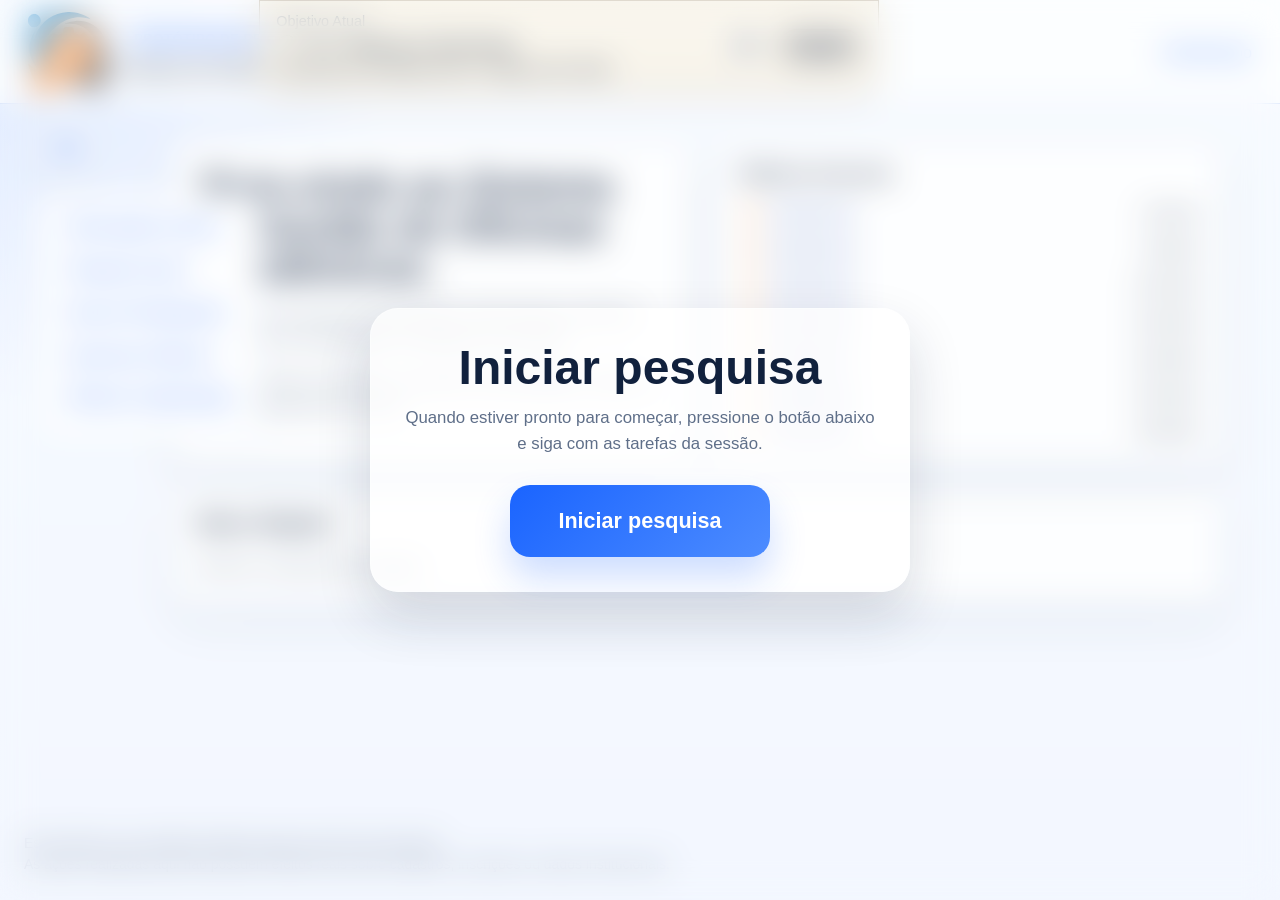
==== v1/index.html @ a7de20d9 "Refine v1 objective guide transitions" ====
<!DOCTYPE html>
<html lang="pt-BR">
<head>
  <meta charset="UTF-8">
  <meta name="viewport" content="width=device-width, initial-scale=1.0">
  <title>SGOA - Interface Boa</title>
  <link rel="stylesheet" href="../src/v1/styles.css">
</head>
<body data-ui="v1">
  <div class="app-shell app-shell-good">
    <header class="app-header">
      <div class="good-brand-block">
        <img
          class="brand-logo"
          src="../assets/images/logo-sgoa.svg"
          alt="Logo do Sistema de Gestão de Oficinas Acadêmicas"
        >

        <div>
          <p class="good-brand-tag">Protótipo de pesquisa</p>
          <strong>Sistema de Gestão de Oficinas Acadêmicas</strong>
        </div>
      </div>

      <div class="header-action-area">
        <button class="header-link nav-trigger" type="button" data-view="identificacao">
          Identificação
        </button>
      </div>

      <section class="objective-guide-panel" id="objective-guide" aria-live="polite" hidden></section>

    </header>

    <div class="app-body">
      <aside class="sidebar">
        <button
          class="sidebar-toggle"
          id="sidebar-toggle"
          type="button"
          aria-expanded="true"
          aria-controls="sidebar-nav"
          aria-label="Recolher menu principal"
        >
          <span class="sidebar-toggle-icon" aria-hidden="true"></span>
        </button>

        <nav class="sidebar-nav" id="sidebar-nav" aria-label="Menu principal">
          <button class="sidebar-link nav-trigger is-active" type="button" data-view="home" aria-current="page">
            Informações Gerais
          </button>
          <button class="sidebar-link nav-trigger" type="button" data-view="pesquisa-geral">
            Pesquisa Geral
          </button>
          <button class="sidebar-link nav-trigger" type="button" data-view="participante">
            Área do Participante
          </button>
          <button class="sidebar-link nav-trigger" type="button" data-view="gerenciar">
            Gerenciar Oficinas
          </button>
          <button class="sidebar-link nav-trigger" type="button" data-view="oficinas">
            Oficinas Cadastradas
          </button>
        </nav>
      </aside>

      <main class="content-area">
        <section class="content-view is-active" id="view-home" aria-labelledby="home-heading">
          <div class="good-home-grid">
            <section class="good-hero-panel">
              <h2 id="home-heading">Bem-vindo ao Sistema de Gestão de Oficinas Acadêmicas.</h2>

              <p class="home-intro-line">
                Este sistema apresenta informações relacionadas às oficinas disponíveis e às atividades vinculadas ao seu perfil.
              </p>

              <p>
                Para visualizar conteúdos ou acessar funcionalidades, utilize as opções disponíveis no menu.
              </p>

            </section>

            <aside class="recent-access good-side-panel" aria-labelledby="recent-access-heading">
              <h3 id="recent-access-heading">Últimos Acessos</h3>

              <ul class="access-list">
                <li>
                  <img src="../assets/icons/user-access.svg" alt="" aria-hidden="true">
                  <a href="#">2022001235</a>
                  <span>há 2min</span>
                </li>
                <li>
                  <img src="../assets/icons/user-access.svg" alt="" aria-hidden="true">
                  <a href="#">2022001235</a>
                  <span>há 8min</span>
                </li>
                <li>
                  <img src="../assets/icons/user-access.svg" alt="" aria-hidden="true">
                  <a href="#">2022001235</a>
                  <span>há 14min</span>
                </li>
                <li>
                  <img src="../assets/icons/user-access.svg" alt="" aria-hidden="true">
                  <a href="#">2021001236</a>
                  <span>há 15min</span>
                </li>
                <li>
                  <img src="../assets/icons/user-access.svg" alt="" aria-hidden="true">
                  <a href="#">2024001237</a>
                  <span>há 16min</span>
                </li>
                <li>
                  <img src="../assets/icons/user-access.svg" alt="" aria-hidden="true">
                  <a href="#">2025001238</a>
                  <span>há 22min</span>
                </li>
                <li>
                  <img src="../assets/icons/user-access.svg" alt="" aria-hidden="true">
                  <a href="#">2022001239</a>
                  <span>há 25min</span>
                </li>
              </ul>
            </aside>
          </div>

          <section class="good-quick-menu-panel good-side-panel" aria-labelledby="quick-menu-heading">
            <div class="quick-menu-header">
              <div>
                <h3 id="quick-menu-heading">Menu Rápido</h3>
              </div>
            </div>

            <ul class="quick-menu-list" id="quick-menu-list"></ul>
          </section>

          <p class="prototype-note">
            Este sistema é um protótipo utilizado apenas para fins de pesquisa.<br>
            As ações realizadas aqui não possuem efeitos reais sobre cadastros, inscrições ou dados institucionais.
          </p>
        </section>

        <section class="content-view participant-view" id="view-participante" aria-labelledby="participante-heading" hidden>
          <div class="good-section-head">
            <h2 id="participante-heading">Informações</h2>
          </div>

          <div class="participant-layout">
            <section class="participant-overview-panel">
              <div class="participant-summary-grid">
                <section class="participant-column participant-info-column">
                  <div class="participant-card">
                    <p>Nome: <span id="participant-name">2022667789</span></p>
                    <p>Identificador: <span id="participant-identifier">1145</span></p>
                    <p>Curso: <span id="participant-course">Eletro-mecânica</span></p>
                    <p>Situação: <span id="participant-status">Ativo</span></p>
                    <p>Primeiro Acesso: <span id="participant-first-access">21/03/2026</span></p>
                    <p class="participant-last-access">Último Acesso: <span id="participant-last-access">21/03/2026 - 23:31</span></p>
                    <p>Oficinas participando: <span id="participant-linked-count">0</span></p>
                    <p>Oficinas concluídas: <span id="participant-completed-count">0</span></p>
                    <p>Última oficina acessada: <span id="participant-last-workshop">Nenhuma oficina consultada nesta área.</span></p>
                    <div class="participant-card-divider" aria-hidden="true"></div>
                    <p>ID da sessão atual: <span id="participant-session-id">SGOA-20260328-483921</span></p>
                    <p>Versão do sistema: <span id="participant-system-version">SGOA 1.7.4</span></p>
                  </div>
                </section>

                <section class="participant-column participant-records-column">
                  <div class="participant-records">
                    <div class="participant-records-header">
                      <span>Nº Ordem</span>
                      <span>Atividade</span>
                    </div>

                    <div class="participant-records-body" id="participant-records-body"></div>
                  </div>
                </section>
              </div>

              <div class="participant-actions">
                <button class="participant-link" type="button">
                  Fazer Modificações
                </button>

                <button class="participant-link" id="participant-exit-button" type="button">
                  Fechar Sist.
                </button>
              </div>
            </section>
          </div>

          <p class="prototype-note">
            Este sistema é um protótipo utilizado apenas para fins de pesquisa.<br>
            As ações realizadas aqui não possuem efeitos reais sobre cadastros, inscrições ou dados institucionais.
          </p>
        </section>

        <section class="content-view search-view" id="view-pesquisa-geral" aria-labelledby="pesquisa-geral-heading" hidden>
          <div class="good-section-head">
            <h2 id="pesquisa-geral-heading">Pesquisa Geral</h2>
          </div>

          <div class="search-layout">
            <section class="search-card search-primary-card" aria-labelledby="search-form-heading">
              <div class="search-card-header">
                <h3 id="search-form-heading">Configuração de Pesquisa</h3>
                <p>
                  Defina os critérios desejados para localizar oficinas de maneira ampla e segmentada.
                </p>
              </div>

              <div class="search-query-row">
                <div class="search-history-block">
                  <button
                    class="search-history-button"
                    id="search-history-button"
                    type="button"
                    aria-haspopup="true"
                    aria-expanded="false"
                    aria-controls="search-history-modal"
                  >
                    Registros
                  </button>
                </div>

                <label class="search-field" for="general-search-input">
                  <span>Busca Textual</span>
                  <input
                    class="search-text-input"
                    id="general-search-input"
                    type="text"
                    placeholder="Digite expressões, combinações ou partes aproximadas do conteúdo"
                  >
                </label>
              </div>

              <div class="search-controls-grid">
                <div class="search-menu-block">
                  <div class="search-menu-dropdown">
                    <button
                      class="search-menu-button"
                      id="search-manage-button"
                      type="button"
                      aria-haspopup="true"
                      aria-expanded="false"
                      aria-controls="search-manage-menu"
                    >
                      <span class="search-menu-button-text">
                        <strong>Gerenciar Busca</strong>
                        <small id="search-manage-current">Selecione um escopo</small>
                      </span>
                      <span class="manage-caret" aria-hidden="true"></span>
                  </button>

                  <div class="search-menu-panel" id="search-manage-menu" hidden>
                    <label class="search-option">
                        <input
                          type="radio"
                          name="search-mode"
                          value="code"
                          data-search-label="Codigo de Indetificação da Ofc."
                        >
                        <span>Codigo de Indetificação da Ofc.</span>
                      </label>

                      <label class="search-option">
                        <input
                          type="radio"
                          name="search-mode"
                          value="broad"
                          data-search-label="Termos de Busca Amplos"
                        >
                        <span>Termos de Busca Amplos</span>
                      </label>

                      <label class="search-option">
                        <input
                          type="radio"
                          name="search-mode"
                          value="hours"
                          data-search-label="Num. da Carga de Horas"
                        >
                        <span>Num. da Carga de Horas</span>
                      </label>
                    </div>
                  </div>

                  <button class="search-submit-button" id="search-submit-button" type="button">
                    Realizar Pesquisa
                  </button>
                </div>

                <fieldset class="search-filter-group">
                  <legend>Filtro</legend>

                  <label class="search-option">
                    <input type="checkbox" name="search-filter" value="open">
                    <span>Situação Ofc. Aberta</span>
                  </label>

                  <label class="search-option">
                    <input type="checkbox" name="search-filter" value="physical">
                    <span>Formato OFc. Fisico</span>
                  </label>
                </fieldset>
              </div>
            </section>

            <aside class="search-card search-side-card" aria-labelledby="search-side-heading">
              <h3 id="search-side-heading">Resumo de Consulta</h3>
              <p>
                A utilização combinada dos controles acima pode alterar significativamente a abrangência dos resultados retornados.
              </p>
              <p>
                Para maior complexidade operacional, recomenda-se alternar o escopo da busca antes de redefinir o filtro selecionado.
              </p>
            </aside>
          </div>

          <p class="prototype-note">
            Este sistema é um protótipo utilizado apenas para fins de pesquisa.<br>
            As ações realizadas aqui não possuem efeitos reais sobre cadastros, inscrições ou dados institucionais.
          </p>
        </section>

        <section class="content-view search-detail-view" id="view-pesquisa-detalhes" aria-labelledby="pesquisa-detalhes-heading" hidden>
          <div class="good-section-head">
            <h2 id="pesquisa-detalhes-heading">Pesquisa Geral</h2>
          </div>

          <div class="search-detail-panel" id="search-detail-panel"></div>

          <p class="prototype-note">
            Este sistema é um protótipo utilizado apenas para fins de pesquisa.<br>
            As ações realizadas aqui não possuem efeitos reais sobre cadastros, inscrições ou dados institucionais.
          </p>
        </section>

        <section class="content-view manage-view" id="view-gerenciar" aria-labelledby="gerenciar-heading" hidden>
          <div class="good-section-head">
            <h2 id="gerenciar-heading">Participações vinculadas ao perfil.</h2>
          </div>

          <div class="manage-copy">
            <p>Algumas informações podem depender de atualizações e disponibilidades do sistema.</p>
            <p>Caso necessário explore diferentes áreas para encontrar as opções desejadas quanto a inscrições e visualizações de demais Oficinas publicadas no sistema.</p>
          </div>

          <section class="manage-panel" aria-label="Oficina vinculada">
            <div class="manage-panel-header">Oficina Vinculada</div>
            <div class="manage-panel-body" id="manage-linked-workshops"></div>
          </section>

          <p class="prototype-note">
            Este sistema é um protótipo utilizado apenas para fins de pesquisa.<br>
            As ações realizadas aqui não possuem efeitos reais sobre cadastros, inscrições ou dados institucionais.
          </p>
        </section>

        <section class="content-view manage-detail-view" id="view-gerenciar-detalhes" aria-labelledby="gerenciar-detail-heading" hidden>
          <div class="good-section-head">
            <h2 id="gerenciar-detail-heading">Participação unitária deslocada.</h2>
          </div>

          <div id="manage-detail-panel"></div>

          <p class="prototype-note">
            Este sistema é um protótipo utilizado apenas para fins de pesquisa.<br>
            As ações realizadas aqui não possuem efeitos reais sobre cadastros, inscrições ou dados institucionais.
          </p>
        </section>

        <section class="content-view offices-view" id="view-oficinas" aria-labelledby="oficinas-heading" hidden>
          <div class="good-section-head">
            <h2 id="oficinas-heading">Listagem das Oficinas</h2>
            <p class="offices-intro-text">
              Relação completa de oficinas cadastradas no sistema, organizada em partes para visualização sucessiva.
            </p>
          </div>

          <div class="offices-table">
            <div class="offices-table-header">
              <span>Cod.</span>
              <span>Título da Oficina</span>
              <span>Período</span>
            </div>

            <div class="offices-table-body" id="offices-table-body"></div>

            <div class="offices-table-footer">
              <div class="offices-pagination" id="offices-pagination"></div>
            </div>
          </div>

          <p class="prototype-note">
            Este sistema é um protótipo utilizado apenas para fins de pesquisa.<br>
            As ações realizadas aqui não possuem efeitos reais sobre cadastros, inscrições ou dados institucionais.
          </p>
        </section>

        <section class="content-view login-screen" id="view-identificacao" aria-labelledby="identificacao-heading" hidden>
          <div class="login-hero">
            <div class="login-title-block">
              <h2 class="login-title" id="identificacao-heading">Gerenciamento de Oficinas</h2>
              <p class="login-subtitle">Informe seu identificador para continuar</p>
            </div>

            <img
              class="login-logo"
              src="../assets/images/logo-sgoa.svg"
              alt="Logo do Sistema de Gestão de Oficinas Acadêmicas"
            >
          </div>

          <div class="login-body">
            <input
              class="login-input"
              id="login-user-input"
              type="text"
              placeholder="Identificador único do usuário"
            >

            <div class="login-actions">
              <button class="login-button" id="login-submit" type="button">
                Menu Inicial
              </button>

              <button class="login-button login-button-secondary" id="login-reset" type="button">
                Início
              </button>
            </div>
          </div>
        </section>
      </main>
    </div>
  </div>

  <div class="research-gate" id="research-gate" aria-labelledby="research-gate-title">
    <div class="research-gate-panel">
      <h2 id="research-gate-title">Iniciar pesquisa</h2>
      <p>
        Quando estiver pronto para começar, pressione o botão abaixo e siga com as tarefas da sessão.
      </p>
      <button class="research-gate-button" id="research-start-button" type="button">
        Iniciar pesquisa
      </button>
    </div>
  </div>

  <div class="research-gate thank-you-gate" id="thank-you-gate" aria-labelledby="thank-you-title" hidden>
    <div class="research-gate-panel thank-you-gate-panel">
      <h2 id="thank-you-title">Obrigado pela sua participação!</h2>
      <p>
        Sua colaboração foi registrada com sucesso.
      </p>
    </div>
  </div>

  <div class="toast-stack" id="toast-stack" aria-live="polite" aria-atomic="false"></div>

  <div class="confirm-modal" id="confirm-modal" hidden>
    <div class="confirm-modal-backdrop" data-confirm-close="true"></div>
    <section class="confirm-modal-dialog" aria-labelledby="confirm-modal-title" aria-modal="true" role="dialog">
      <div class="confirm-modal-header">
        <h2 id="confirm-modal-title">Confirmação</h2>
        <button class="confirm-modal-close" id="confirm-modal-close" type="button" aria-label="Fechar">
          x
        </button>
      </div>

      <div class="confirm-modal-message">
        Você realmente tem certeza de deseja fazer esta operação?
      </div>

      <div class="confirm-modal-actions">
        <button class="confirm-modal-button" id="confirm-modal-submit" type="button">
          Confirmo
        </button>
      </div>
    </section>
  </div>

  <div class="confirm-modal objective-failure-modal" id="objective-failure-modal" hidden>
    <div class="confirm-modal-backdrop" data-objective-failure-close="true"></div>
    <section class="confirm-modal-dialog" aria-labelledby="objective-failure-title" aria-modal="true" role="dialog">
      <div class="confirm-modal-header">
        <h2 id="objective-failure-title">Desistir do objetivo</h2>
        <button class="confirm-modal-close" id="objective-failure-close" type="button" aria-label="Fechar">
          x
        </button>
      </div>

      <div class="confirm-modal-message" id="objective-failure-content"></div>

      <div class="confirm-modal-actions">
        <button class="confirm-modal-button" id="objective-failure-submit" type="button">
          Confirmar desistência
        </button>
      </div>
    </section>
  </div>

  <div class="history-modal" id="search-history-modal" hidden>
    <div class="history-modal-backdrop" data-history-close="true"></div>
    <section class="history-modal-dialog" aria-labelledby="search-history-title" aria-modal="true" role="dialog">
      <div class="history-modal-header">
        <h2 id="search-history-title">Registros de Busca</h2>
        <button class="history-modal-close" id="search-history-close" type="button" aria-label="Fechar">
          x
        </button>
      </div>

      <div class="history-modal-body">
        <div class="search-history-list" id="search-history-list"></div>
      </div>
    </section>
  </div>

  <script src="../src/common/data.js"></script>
  <script src="../src/common/state.js"></script>
  <script src="../src/common/metrics.js"></script>
  <script src="../src/common/exporter.js"></script>
  <script src="../src/common/logic.js"></script>
  <script src="../src/v1/render.js"></script>
  <script src="../src/v1/app.js"></script>
</body>
</html>
---- src/v1/styles.css ----
body[data-ui="v1"] {
  --page-background: #f3f7ff;
  --surface: #ffffff;
  --surface-soft: #eef4ff;
  --line-color: #c8d8f8;
  --accent: #1a64ff;
  --accent-dark: #1238a8;
  --text-color: #11213d;
  --muted-text: #5f6f89;
  --danger: #a43f3f;
  margin: 0;
  min-height: 100vh;
  background:
    radial-gradient(circle at top left, rgba(26, 100, 255, 0.14), transparent 26%),
    linear-gradient(180deg, #f8fbff 0%, var(--page-background) 100%);
  color: var(--text-color);
  font-family: Arial, Helvetica, sans-serif;
}

body[data-ui="v1"] * {
  box-sizing: border-box;
}

body[data-ui="v1"] button,
body[data-ui="v1"] input {
  font: inherit;
}

body[data-ui="v1"] button {
  cursor: pointer;
}

body[data-ui="v1"] .app-shell {
  display: flex;
  flex-direction: column;
  min-height: 100vh;
}

body[data-ui="v1"] .app-shell.login-mode .app-header,
body[data-ui="v1"] .app-shell.login-mode .sidebar {
  display: none;
}

body[data-ui="v1"] .app-shell.login-mode .content-area {
  display: flex;
  align-items: center;
  justify-content: center;
  max-width: none;
  min-height: 100vh;
  padding: 24px;
}

body[data-ui="v1"] .app-header {
  display: grid;
  grid-template-columns: minmax(240px, auto) minmax(320px, 660px) auto;
  align-items: center;
  gap: 18px;
  padding: 0 28px 10px;
  border-bottom: 1px solid var(--line-color);
  background: rgba(255, 255, 255, 0.84);
  backdrop-filter: blur(12px);
}

body[data-ui="v1"] .header-action-area {
  grid-column: 3;
  justify-self: end;
  margin-top: 12px;
}

body[data-ui="v1"] .good-brand-block {
  grid-column: 1;
  display: inline-flex;
  align-items: center;
  gap: 14px;
  margin-top: 12px;
}

body[data-ui="v1"] .brand-logo {
  width: 82px;
  height: auto;
}

body[data-ui="v1"] .good-brand-tag,
body[data-ui="v1"] .good-eyebrow {
  display: inline-flex;
  margin: 0 0 8px;
  padding: 6px 10px;
  border-radius: 999px;
  background: rgba(26, 100, 255, 0.1);
  color: var(--accent);
  font-size: 0.82rem;
  font-weight: 700;
  letter-spacing: 0.04em;
  text-transform: uppercase;
}

body[data-ui="v1"] .good-brand-block strong {
  display: block;
  font-size: 1rem;
  line-height: 1.25;
}

body[data-ui="v1"] .header-title-area h1 {
  margin: 0;
  font-size: clamp(2rem, 3.2vw, 3.2rem);
  font-weight: 600;
  line-height: 1;
}

body[data-ui="v1"] .header-link {
  border: 0;
  padding: 0;
  background: transparent;
  color: var(--accent);
  text-decoration: none;
}

body[data-ui="v1"] .header-link:hover {
  text-decoration: underline;
  text-underline-offset: 0.12em;
}

body[data-ui="v1"] .header-link.is-logged-in {
  color: #534FA3;
}

body[data-ui="v1"] .header-link:focus-visible {
  outline: 1px dashed rgba(26, 100, 255, 0.45);
  outline-offset: 4px;
}

body[data-ui="v1"] .app-body {
  position: relative;
  flex: 1;
  min-height: 0;
}

body[data-ui="v1"] .sidebar {
  position: absolute;
  top: 14px;
  left: clamp(18px, 3vw, 42px);
  z-index: 40;
  display: flex;
  flex-direction: column;
  justify-content: flex-start;
  gap: 16px;
  width: 300px;
  min-width: 0;
  padding: 0;
  overflow: visible;
}

body[data-ui="v1"] .sidebar-toggle {
  display: inline-flex;
  align-items: center;
  align-self: flex-start;
  justify-content: center;
  width: 58px;
  height: 58px;
  padding: 0;
  border: 1px solid #bfd4f3;
  border-radius: 999px;
  background: #f7f9fd;
  box-shadow: 0 8px 18px rgba(34, 76, 135, 0.08);
  color: var(--accent);
  line-height: 1;
}

body[data-ui="v1"] .sidebar-toggle-icon {
  display: block;
  width: 22px;
  height: 3px;
  background: currentColor;
  box-shadow: 0 -7px 0 currentColor, 0 7px 0 currentColor;
}

body[data-ui="v1"] .sidebar-nav {
  position: absolute;
  top: 74px;
  left: 0;
  display: flex;
  flex-direction: column;
  align-items: flex-start;
  gap: 20px;
  padding: 24px 26px 28px;
  border: 1px solid #bfd4f3;
  border-radius: 16px;
  background: #ffffff;
  box-shadow: none;
  overflow: hidden;
  transition: transform 220ms ease, opacity 220ms ease, visibility 220ms ease;
  transform-origin: top left;
}

body[data-ui="v1"] .sidebar.is-collapsed .sidebar-nav {
  opacity: 0;
  visibility: hidden;
  pointer-events: none;
  transform: translateY(-10px) scale(0.98);
}

body[data-ui="v1"] .sidebar-link {
  border: 0;
  width: 100%;
  padding: 0 0 2px;
  background: transparent;
  color: var(--accent);
  font-size: clamp(1.1rem, 1.15vw, 1rem);
  font-style: italic;
  font-weight: 300;
  line-height: 1.18;
  text-align: left;
  text-decoration: none;
  white-space: nowrap;
}

body[data-ui="v1"] .sidebar-link.is-active {
  color: var(--accent);
}

body[data-ui="v1"] .sidebar-link:hover {
  color: var(--accent);
  text-decoration: underline;
  text-underline-offset: 0.12em;
}

body[data-ui="v1"] .sidebar-link:focus-visible {
  color: var(--accent);
  outline: 1px dashed rgba(26, 100, 255, 0.45);
  outline-offset: 4px;
}

body[data-ui="v1"] .content-area {
  width: min(1220px, calc(100% - 64px));
  margin: 0 auto;
  padding: 34px 24px 40px 140px;
}

body[data-ui="v1"] .content-view {
  display: none;
}

body[data-ui="v1"] .content-view[hidden] {
  display: none !important;
}

body[data-ui="v1"] .content-view.is-active {
  display: block;
}

body[data-ui="v1"] .good-home-grid,
body[data-ui="v1"] .participant-summary-grid {
  display: grid;
  grid-template-columns: minmax(0, 0.82fr) minmax(320px, 0.8fr);
  gap: 20px;
  align-items: stretch;
  min-height: 0;
}

body[data-ui="v1"] .participant-layout {
  display: grid;
}

body[data-ui="v1"] .participant-overview-panel {
  display: grid;
  grid-template-rows: minmax(0, 1fr) auto;
  gap: 18px;
  padding: 24px;
  height: 620px;
  max-height: calc(100vh - 240px);
  min-height: 0;
  overflow: hidden;
  border: 1px solid var(--line-color);
  border-radius: 24px;
  background: var(--surface);
  box-shadow: 0 16px 36px rgba(17, 33, 61, 0.08);
}

body[data-ui="v1"] .good-hero-panel,
body[data-ui="v1"] .good-side-panel,
body[data-ui="v1"] .manage-panel,
body[data-ui="v1"] .offices-table,
body[data-ui="v1"] .good-quick-menu-panel {
  border: 1px solid var(--line-color);
  border-radius: 24px;
  background: var(--surface);
  box-shadow: 0 16px 36px rgba(17, 33, 61, 0.08);
}

body[data-ui="v1"] .good-hero-panel {
  padding: 28px;
}

body[data-ui="v1"] .good-hero-panel h2,
body[data-ui="v1"] .good-section-head h2 {
  margin: 0 0 16px;
  font-size: clamp(2rem, 3vw, 3rem);
  line-height: 1.05;
}

body[data-ui="v1"] .good-hero-panel p,
body[data-ui="v1"] .manage-copy p,
body[data-ui="v1"] .prototype-note {
  color: var(--muted-text);
  line-height: 1.55;
}

body[data-ui="v1"] .good-pill-row {
  display: flex;
  flex-wrap: wrap;
  gap: 10px;
  margin-top: 28px;
}

body[data-ui="v1"] .good-pill {
  padding: 10px 14px;
  border-radius: 999px;
  background: var(--surface-soft);
  color: var(--accent-dark);
  font-size: 0.95rem;
  font-weight: 600;
}

body[data-ui="v1"] .recent-access {
  padding: 24px;
}

body[data-ui="v1"] .recent-access h3 {
  margin: 0 0 16px;
  font-size: 1.2rem;
}

body[data-ui="v1"] .access-list {
  display: grid;
  gap: 12px;
  padding: 0;
  margin: 0;
  list-style: none;
}

body[data-ui="v1"] .access-list li {
  display: grid;
  grid-template-columns: 20px minmax(0, 1fr) auto;
  align-items: center;
  gap: 10px;
  font-size: 0.95rem;
}

body[data-ui="v1"] .access-list a {
  color: var(--accent-dark);
  text-decoration: none;
}

body[data-ui="v1"] .good-quick-menu-panel {
  margin-top: 20px;
  padding: 24px;
}

body[data-ui="v1"] .quick-menu-header {
  display: flex;
  justify-content: space-between;
  align-items: flex-start;
  gap: 20px;
  margin-bottom: 18px;
}

body[data-ui="v1"] .quick-menu-header h3 {
  margin: 0;
  font-size: 1.35rem;
}

body[data-ui="v1"] .quick-menu-header p,
body[data-ui="v1"] .quick-menu-empty {
  margin: 0;
  color: var(--muted-text);
  line-height: 1.55;
}

body[data-ui="v1"] .quick-menu-list {
  display: grid;
  gap: 14px;
  padding: 0;
  margin: 0;
  list-style: none;
}

body[data-ui="v1"] .quick-menu-link {
  display: grid;
  gap: 4px;
  width: 100%;
  padding: 18px 20px;
  border: 1px solid var(--line-color);
  border-radius: 18px;
  background: linear-gradient(180deg, #ffffff 0%, #f8fbff 100%);
  text-align: left;
  transition: border-color 180ms ease, transform 180ms ease, box-shadow 180ms ease;
}

body[data-ui="v1"] .quick-menu-link:hover,
body[data-ui="v1"] .quick-menu-link:focus-visible {
  border-color: rgba(26, 100, 255, 0.36);
  box-shadow: 0 12px 24px rgba(17, 33, 61, 0.08);
  transform: translateY(-1px);
  outline: none;
}

body[data-ui="v1"] .quick-menu-title {
  color: var(--accent-dark);
  font-weight: 700;
}

body[data-ui="v1"] .quick-menu-meta {
  color: var(--muted-text);
  font-size: 0.92rem;
}

body[data-ui="v1"] .good-section-head {
  margin-bottom: 18px;
}

body[data-ui="v1"] .participant-card {
  padding: 0;
  border: 0;
  border-radius: 0;
  background: transparent;
  box-shadow: none;
  display: grid;
  align-content: start;
  min-height: 0;
}

body[data-ui="v1"] .participant-card-divider {
  margin: 2px 0 18px;
  border-top: 1px solid rgba(26, 100, 255, 0.12);
}

body[data-ui="v1"] .participant-actions {
  display: flex;
  flex-wrap: wrap;
  gap: 12px;
}

body[data-ui="v1"] .participant-records-column {
  display: flex;
  min-width: 0;
  min-height: 0;
  align-self: stretch;
}

body[data-ui="v1"] .participant-card p {
  margin: 0 0 18px;
  font-size: 1rem;
}

body[data-ui="v1"] .participant-link,
body[data-ui="v1"] .manage-apply,
body[data-ui="v1"] .confirm-modal-button,
body[data-ui="v1"] .login-button {
  border: 0;
  border-radius: 16px;
  background: linear-gradient(135deg, var(--accent) 0%, #4c88ff 100%);
  color: #ffffff;
  font-weight: 700;
}

body[data-ui="v1"] .confirm-modal-button {
  background: #eef3fd;
  color: #5e6c84;
  font-weight: 500;
  box-shadow: none;
}

body[data-ui="v1"] .participant-link {
  padding: 14px 18px;
  background: #e8efff;
  color: var(--accent-dark);
}

body[data-ui="v1"] .participant-records {
  display: flex;
  flex: 1;
  flex-direction: column;
  overflow: hidden;
  height: 100%;
  min-height: 0;
  max-height: none;
  border: 1px solid var(--line-color);
  border-radius: 22px;
  background: #fbfdff;
}

body[data-ui="v1"] .participant-records-header,
body[data-ui="v1"] .participant-record-row {
  display: grid;
  grid-template-columns: 110px minmax(0, 1fr);
  gap: 14px;
  padding: 16px 20px;
  align-items: center;
}

body[data-ui="v1"] .participant-records-header span,
body[data-ui="v1"] .participant-record-row span {
  justify-self: center;
  text-align: center;
}

body[data-ui="v1"] .participant-records-header {
  background: var(--surface-soft);
  font-weight: 700;
}

body[data-ui="v1"] .participant-record-row {
  border-top: 1px solid var(--line-color);
}

body[data-ui="v1"] .participant-record-row:last-child {
  border-bottom: 1px solid #C8D8F8;
}

body[data-ui="v1"] .participant-records-body {
  flex: 1;
  min-height: 0;
  overflow: auto;
}

body[data-ui="v1"] .participant-records-empty {
  padding: 20px;
  margin: 0;
  color: var(--muted-text);
}

body[data-ui="v1"] .manage-copy {
  margin-bottom: 16px;
}

body[data-ui="v1"] .manage-filters {
  display: flex;
  flex-wrap: wrap;
  gap: 14px;
  margin-bottom: 18px;
}

body[data-ui="v1"] .manage-filter {
  display: inline-flex;
  align-items: center;
  gap: 10px;
}

body[data-ui="v1"] .manage-select {
  display: inline-flex;
  align-items: center;
  justify-content: space-between;
  min-width: 150px;
  padding: 12px 14px;
  border: 1px solid var(--line-color);
  border-radius: 14px;
  background: var(--surface);
}

body[data-ui="v1"] .manage-select-small {
  min-width: 120px;
}

body[data-ui="v1"] .manage-caret {
  width: 10px;
  height: 10px;
  border-right: 2px solid currentColor;
  border-bottom: 2px solid currentColor;
  transform: rotate(45deg);
}

body[data-ui="v1"] .manage-apply {
  padding: 12px 18px;
  background: #e8efff;
  color: var(--accent-dark);
}

body[data-ui="v1"] .search-layout {
  display: grid;
  grid-template-columns: minmax(0, 1.2fr) minmax(280px, 0.8fr);
  gap: 20px;
  align-items: start;
}

body[data-ui="v1"] .search-card {
  border: 1px solid var(--line-color);
  border-radius: 24px;
  background: var(--surface);
  box-shadow: 0 16px 36px rgba(17, 33, 61, 0.08);
}

body[data-ui="v1"] .search-primary-card {
  padding: 24px;
  align-self: start;
}

body[data-ui="v1"] .search-side-card {
  display: grid;
  gap: 14px;
  min-height: 0;
  padding: 24px;
  align-self: start;
  max-height: min(600px, calc(100vh - 180px));
  overflow-y: auto;
  overscroll-behavior: contain;
}

body[data-ui="v1"] .search-card-header {
  margin-bottom: 20px;
}

body[data-ui="v1"] .search-card-header h3,
body[data-ui="v1"] .search-side-card h3 {
  margin: 0 0 10px;
  font-size: 1.3rem;
}

body[data-ui="v1"] .search-card-header p,
body[data-ui="v1"] .search-side-card p,
body[data-ui="v1"] .search-menu-title {
  margin: 0;
  color: var(--muted-text);
  line-height: 1.55;
}

body[data-ui="v1"] .search-query-row {
  display: grid;
  grid-template-columns: auto minmax(0, 1fr);
  gap: 12px;
  align-items: end;
  margin-bottom: 18px;
}

body[data-ui="v1"] .search-field {
  display: grid;
  gap: 10px;
  margin-bottom: 0;
  color: var(--accent-dark);
  font-weight: 700;
}

body[data-ui="v1"] .search-text-input {
  width: 100%;
  min-height: 62px;
  padding: 0 18px;
  border: 1px solid var(--line-color);
  border-radius: 16px;
  background: #fbfdff;
  color: var(--text-color);
}

body[data-ui="v1"] .search-history-block {
  position: relative;
  margin-bottom: 0;
}

body[data-ui="v1"] .search-history-button {
  min-height: 62px;
  padding: 0 18px;
  border: 1px solid var(--line-color);
  border-radius: 16px;
  background: #f8fbff;
  color: var(--accent-dark);
  font-weight: 600;
  white-space: nowrap;
}

body[data-ui="v1"] .search-history-list {
  display: grid;
  gap: 10px;
}

body[data-ui="v1"] .search-history-item {
  display: grid;
  gap: 4px;
  width: 100%;
  padding: 12px 14px;
  border: 1px solid rgba(26, 100, 255, 0.14);
  border-radius: 14px;
  background: #ffffff;
  color: var(--text-color);
  text-align: left;
}

body[data-ui="v1"] .search-history-item strong {
  font-size: 0.95rem;
}

body[data-ui="v1"] .search-history-item span,
body[data-ui="v1"] .search-history-item small,
body[data-ui="v1"] .search-history-empty {
  color: var(--muted-text);
}

body[data-ui="v1"] .search-history-item:hover,
body[data-ui="v1"] .search-history-item:focus-visible {
  border-color: rgba(26, 100, 255, 0.3);
  background: #f8fbff;
  outline: none;
}

body[data-ui="v1"] .search-history-empty {
  padding: 10px 4px;
  font-size: 0.92rem;
}

body[data-ui="v1"] .search-controls-grid {
  display: grid;
  grid-template-columns: minmax(0, 1fr) minmax(260px, 320px);
  gap: 16px;
  align-items: center;
}

body[data-ui="v1"] .search-menu-block {
  min-width: 0;
  display: grid;
  gap: 12px;
  align-self: center;
}

body[data-ui="v1"] .search-menu-dropdown {
  position: relative;
}

body[data-ui="v1"] .search-menu-button {
  display: inline-flex;
  align-items: center;
  justify-content: space-between;
  width: 100%;
  min-height: 54px;
  padding: 12px 16px;
  border: 1px solid var(--line-color);
  border-radius: 16px;
  background: linear-gradient(180deg, #ffffff 0%, #f8fbff 100%);
  color: var(--accent-dark);
  font-weight: 700;
  text-align: left;
  transition: border-color 180ms ease, box-shadow 180ms ease, transform 180ms ease;
}

body[data-ui="v1"] .search-menu-button:hover,
body[data-ui="v1"] .search-menu-button:focus-visible,
body[data-ui="v1"] .search-menu-block.is-open .search-menu-button {
  border-color: rgba(26, 100, 255, 0.34);
  box-shadow: 0 12px 26px rgba(17, 33, 61, 0.1);
  outline: none;
}

body[data-ui="v1"] .search-menu-button-text {
  display: grid;
  gap: 0;
}

body[data-ui="v1"] .search-menu-panel {
  position: absolute;
  top: calc(100% + 12px);
  left: 0;
  z-index: 20;
  display: grid;
  gap: 10px;
  width: 100%;
  padding: 16px;
  border: 1px solid var(--line-color);
  border-radius: 18px;
  background: linear-gradient(180deg, #ffffff 0%, #f7faff 100%);
  box-shadow: 0 18px 38px rgba(17, 33, 61, 0.12);
}

body[data-ui="v1"] .search-menu-panel[hidden] {
  display: none;
}

body[data-ui="v1"] .search-filter-group {
  display: grid;
  gap: 10px;
  min-width: 0;
  margin: 0;
  padding: 16px;
  border: 1px solid var(--line-color);
  border-radius: 18px;
}

body[data-ui="v1"] .search-filter-group legend {
  padding: 0 8px;
  color: var(--accent-dark);
  font-size: 0.95rem;
  font-weight: 700;
}

body[data-ui="v1"] .search-option {
  display: grid;
  grid-template-columns: 18px minmax(0, 1fr);
  gap: 10px;
  align-items: start;
  padding: 12px 14px;
  border: 1px solid rgba(26, 100, 255, 0.14);
  border-radius: 14px;
  background: #f9fbff;
  color: var(--text-color);
}

body[data-ui="v1"] .search-option input {
  width: 16px;
  height: 16px;
  margin: 2px 0 0;
}

body[data-ui="v1"] .search-option:has(input:checked) {
  border-color: rgba(26, 100, 255, 0.32);
  background: #eef4ff;
}

body[data-ui="v1"] .search-submit-button {
  min-height: 52px;
  padding: 12px 18px;
  border: 0;
  border-radius: 16px;
  background: #e8efff;
  color: var(--accent-dark);
  font-weight: 700;
  text-align: center;
}

body[data-ui="v1"] .search-submit-button:hover,
body[data-ui="v1"] .search-submit-button:focus-visible {
  background: #dbe7ff;
  outline: none;
}

body[data-ui="v1"] .search-summary-meta {
  display: grid;
  gap: 8px;
  padding: 14px 16px;
  border: 1px solid rgba(26, 100, 255, 0.14);
  border-radius: 16px;
  background: #f8fbff;
  color: var(--text-color);
  font-size: 0.92rem;
}

body[data-ui="v1"] .search-summary-block {
  padding: 14px 16px;
  border: 1px solid rgba(26, 100, 255, 0.12);
  border-radius: 18px;
  background: linear-gradient(180deg, #ffffff 0%, #f8fbff 100%);
}

body[data-ui="v1"] .search-summary-label {
  margin: 0 0 10px;
  color: var(--accent-dark);
  font-size: 0.94rem;
  font-weight: 700;
}

body[data-ui="v1"] .search-term-list {
  display: flex;
  flex-wrap: wrap;
  gap: 10px;
  padding: 0;
  margin: 0;
  list-style: none;
}

body[data-ui="v1"] .search-term-chip {
  padding: 8px 12px;
  border: 1px solid rgba(26, 100, 255, 0.18);
  border-radius: 999px;
  background: #eef4ff;
  color: var(--accent-dark);
  font-size: 0.88rem;
}

body[data-ui="v1"] .search-term-chip-muted {
  background: #f4f7fd;
  color: var(--muted-text);
}

body[data-ui="v1"] .search-results-list {
  display: grid;
  gap: 12px;
}

body[data-ui="v1"] .search-result-card {
  display: grid;
  gap: 6px;
  width: 100%;
  padding: 16px;
  border: 1px solid rgba(26, 100, 255, 0.18);
  border-radius: 18px;
  background: #ffffff;
  text-align: left;
}

body[data-ui="v1"] .search-result-title {
  display: block;
  overflow: hidden;
  text-overflow: ellipsis;
  white-space: nowrap;
}

body[data-ui="v1"] .search-result-card:hover,
body[data-ui="v1"] .search-result-card:focus-visible {
  border-color: rgba(26, 100, 255, 0.34);
  box-shadow: 0 12px 24px rgba(17, 33, 61, 0.08);
  outline: none;
}

body[data-ui="v1"] .search-result-meta,
body[data-ui="v1"] .search-result-empty {
  color: var(--muted-text);
  line-height: 1.45;
}

body[data-ui="v1"] .search-result-meta {
  font-size: 0.9rem;
}

body[data-ui="v1"] .search-result-empty {
  padding: 16px;
  border: 1px dashed rgba(26, 100, 255, 0.2);
  border-radius: 18px;
  background: #f8fbff;
}

body[data-ui="v1"] .search-result-empty-transferred {
  border-style: solid;
  background: linear-gradient(180deg, #fbfdff 0%, #f1f6ff 100%);
}

body[data-ui="v1"] .search-detail-panel {
  display: grid;
}

body[data-ui="v1"] .search-detail-layout {
  display: grid;
  grid-template-columns: minmax(0, 1.08fr) minmax(280px, 0.92fr);
  gap: 20px;
  align-items: stretch;
}

body[data-ui="v1"] .search-detail-main-card,
body[data-ui="v1"] .search-detail-side-card {
  padding: 24px;
}

body[data-ui="v1"] .search-detail-header {
  margin-bottom: 0;
}

body[data-ui="v1"] .search-detail-record {
  display: grid;
  gap: 0;
  border: 1px solid rgba(26, 100, 255, 0.14);
  border-radius: 18px;
  background: linear-gradient(180deg, #fbfdff 0%, #f5f9ff 100%);
  overflow: hidden;
}

body[data-ui="v1"] .search-detail-record p {
  margin: 0;
  padding: 14px 16px;
  border-top: 1px solid rgba(26, 100, 255, 0.1);
  color: var(--text-color);
  line-height: 1.6;
}

body[data-ui="v1"] .search-detail-record p:first-child {
  border-top: 0;
}

body[data-ui="v1"] .search-detail-record span {
  color: var(--muted-text);
  font-weight: 700;
}

body[data-ui="v1"] .search-detail-description-line {
  min-height: 128px;
}

body[data-ui="v1"] .search-detail-side-card {
  display: grid;
  gap: 14px;
}

body[data-ui="v1"] .search-detail-layout > .search-detail-side-card {
  align-self: center;
}

body[data-ui="v1"] .search-detail-summary-meta {
  gap: 10px;
}

body[data-ui="v1"] .search-detail-summary-meta span {
  color: #1A64FF;
}

body[data-ui="v1"] .search-detail-summary-meta strong {
  color: #1238A8;
}

body[data-ui="v1"] .search-detail-action-block {
  display: grid;
  gap: 0;
}

body[data-ui="v1"] .search-detail-action-buttons {
  display: flex;
  flex-wrap: wrap;
  align-items: center;
  gap: 12px;
}

body[data-ui="v1"] .search-detail-navigation-block {
  display: grid;
  gap: 12px;
}

body[data-ui="v1"] .search-detail-link-action,
body[data-ui="v1"] .search-detail-cancel-link {
  cursor: pointer;
}

body[data-ui="v1"] .search-detail-link-action.is-linked {
  color: #534FA3;
}

body[data-ui="v1"] .search-detail-navigation-buttons {
  display: grid;
  grid-template-columns: repeat(2, minmax(0, 1fr));
  gap: 10px;
}

body[data-ui="v1"] .search-detail-nav-button {
  min-height: 48px;
  padding: 12px 14px;
  border: 1px solid rgba(26, 100, 255, 0.16);
  border-radius: 14px;
  background: #f8fbff;
  color: var(--accent-dark);
  display: flex;
  align-items: center;
  justify-content: center;
  font-weight: 600;
  text-align: center;
}

body[data-ui="v1"] .search-detail-nav-button:hover,
body[data-ui="v1"] .search-detail-nav-button:focus-visible {
  border-color: rgba(26, 100, 255, 0.32);
  background: #eef4ff;
  outline: none;
}

body[data-ui="v1"] .manage-panel {
  overflow: hidden;
}

body[data-ui="v1"] .manage-panel-header {
  padding: 16px 20px;
  background: var(--surface-soft);
  font-weight: 700;
}

body[data-ui="v1"] .manage-panel-body {
  height: clamp(320px, calc(100vh - 320px), 581px);
  min-height: clamp(320px, calc(100vh - 320px), 581px);
  max-height: clamp(320px, calc(100vh - 320px), 581px);
  overflow-y: auto;
}

body[data-ui="v1"] .manage-panel-row {
  display: grid;
  grid-template-columns: minmax(0, 1fr);
  min-height: 82px;
  align-items: center;
  border-top: 1px solid var(--line-color);
}

body[data-ui="v1"] .manage-panel-row:last-child {
  border-bottom: 1px solid var(--line-color);
}

body[data-ui="v1"] .manage-panel-link,
body[data-ui="v1"] .manage-panel-empty {
  width: 100%;
  min-height: 64px;
  border: 0;
  background: transparent;
  color: var(--accent-dark);
  text-align: left;
  padding: 16px 20px;
}

body[data-ui="v1"] .manage-panel-link {
  display: grid;
  gap: 4px;
  min-height: 82px;
  box-sizing: border-box;
  cursor: pointer;
}

body[data-ui="v1"] .manage-panel-empty {
  display: flex;
  align-items: center;
  justify-content: center;
  min-height: 100%;
  box-sizing: border-box;
  text-align: center;
}

body[data-ui="v1"] .manage-panel-link:hover,
body[data-ui="v1"] .manage-panel-link:focus-visible {
  background: #f7faff;
  outline: none;
}

body[data-ui="v1"] .manage-panel-link small {
  color: var(--muted-text);
}

body[data-ui="v1"] .manage-detail-layout {
  margin-top: 4px;
}

body[data-ui="v1"] .manage-detail-layout > .search-detail-side-card {
  gap: 8px;
}

body[data-ui="v1"] .manage-detail-layout > .search-detail-side-card h3 {
  margin-bottom: 4px;
}

body[data-ui="v1"] .manage-detail-intro-text {
  margin-bottom: 6px;
}

body[data-ui="v1"] .manage-detail-record {
  min-height: 440px;
}

body[data-ui="v1"] .manage-detail-link-action,
body[data-ui="v1"] .manage-detail-cancel-link {
  cursor: pointer;
}

body[data-ui="v1"] .manage-detail-link-action.is-linked {
  color: #534FA3;
}

body[data-ui="v1"] .offices-table {
  overflow: hidden;
}

body[data-ui="v1"] .offices-table-header,
body[data-ui="v1"] .offices-row {
  display: grid;
  grid-template-columns: 120px minmax(0, 1fr) 180px;
  gap: 16px;
  align-items: center;
}

body[data-ui="v1"] .offices-table-header {
  padding: 18px 20px;
  background: var(--surface-soft);
  font-weight: 700;
}

body[data-ui="v1"] .offices-intro-text {
  margin: 0;
  color: var(--muted-text);
  line-height: 1.55;
}

body[data-ui="v1"] .offices-row {
  width: 100%;
  border: 0;
  border-top: 1px solid var(--line-color);
  background: transparent;
  min-height: 68px;
  padding: 12px 20px;
  text-align: left;
}

body[data-ui="v1"] .offices-table-body {
  min-height: 544px;
}

body[data-ui="v1"] .offices-table-footer {
  display: flex;
  align-items: center;
  justify-content: center;
  gap: 16px;
  padding: 16px 20px 18px;
  border-top: 1px solid var(--line-color);
  background: linear-gradient(180deg, #ffffff 0%, #f8fbff 100%);
}

body[data-ui="v1"] .offices-pagination {
  display: flex;
  gap: 10px;
  flex-wrap: wrap;
  justify-content: center;
}

body[data-ui="v1"] .offices-page-number {
  min-width: 44px;
  min-height: 44px;
  padding: 10px 14px;
  border: 1px solid rgba(26, 100, 255, 0.18);
  border-radius: 14px;
  background: #f8fbff;
  color: var(--accent-dark);
  font-weight: 600;
}

body[data-ui="v1"] .offices-page-number.is-active {
  background: #e8efff;
  border-color: rgba(26, 100, 255, 0.3);
}

body[data-ui="v1"] .offices-page-number:hover,
body[data-ui="v1"] .offices-page-number:focus-visible {
  border-color: rgba(26, 100, 255, 0.32);
  background: #eef4ff;
  outline: none;
}

body[data-ui="v1"] .login-screen {
  display: flex;
  flex-direction: column;
  align-items: center;
  justify-content: center;
  width: min(920px, 100%);
  max-width: 920px;
  margin: 0 auto;
}

body[data-ui="v1"] .content-view.login-screen.is-active {
  display: flex;
}

body[data-ui="v1"] .login-hero {
  display: flex;
  flex-direction: column;
  align-items: center;
  justify-content: center;
  gap: 24px;
  width: 100%;
  padding: 28px;
  border: 1px solid var(--line-color);
  border-radius: 24px;
  background: var(--surface);
  box-shadow: 0 16px 36px rgba(17, 33, 61, 0.08);
  text-align: center;
}

body[data-ui="v1"] .login-title-block {
  display: grid;
  gap: 8px;
  justify-items: center;
}

body[data-ui="v1"] .login-title {
  margin: 0;
  font-size: clamp(2rem, 3vw, 3rem);
}

body[data-ui="v1"] .login-subtitle {
  margin: 0;
  color: var(--muted-text);
  text-align: center;
}

body[data-ui="v1"] .login-logo {
  width: 160px;
}

body[data-ui="v1"] .login-body {
  display: grid;
  gap: 18px;
  width: 50%;
  padding: 24px 0 0;
}

body[data-ui="v1"] .login-input {
  width: 100%;
  min-height: 64px;
  padding: 0 18px;
  border: 1px solid var(--line-color);
  border-radius: 16px;
  background: var(--surface);
  font-size: 1rem;
}

body[data-ui="v1"] .login-actions {
  display: flex;
  justify-content: space-between;
  align-items: center;
  gap: 24px;
  width: 100%;
}

body[data-ui="v1"] .login-button {
  min-width: 180px;
  min-height: 52px;
  background: #e8efff;
  color: var(--accent-dark);
}

body[data-ui="v1"] .login-button-secondary {
  background: #e8efff;
  color: var(--accent-dark);
}

body[data-ui="v1"] .prototype-note {
  position: fixed;
  left: 24px;
  bottom: 24px;
  z-index: 30;
  max-width: 1200px;
  margin: 0;
  font-size: 14px;
}

body[data-ui="v1"] .toast-stack {
  position: fixed;
  top: 14px;
  left: 14px;
  z-index: 200;
  display: flex;
  flex-direction: column;
  gap: 8px;
  pointer-events: none;
}

body[data-ui="v1"] .toast {
  max-width: 292px;
  padding: 10px 12px;
  border: 1px solid var(--line-color);
  border-radius: 16px;
  background: #dfe8f8;
  box-shadow: 0 16px 36px rgba(17, 33, 61, 0.12);
  color: #4b9dff;
  font-size: 0.82rem;
  line-height: 1.25;
  animation: toast-enter 180ms ease-out;
}

body[data-ui="v1"] .toast-title {
  margin: 0 0 2px;
  font-size: 0.90rem;
  font-weight: 400;
}

body[data-ui="v1"] .toast p {
  margin: 0;
}

body[data-ui="v1"] .research-gate {
  position: fixed;
  inset: 0;
  z-index: 320;
  display: flex;
  align-items: center;
  justify-content: center;
  padding: 24px;
  background: rgba(243, 247, 255, 0.18);
  backdrop-filter: blur(16px);
}

body[data-ui="v1"] .research-gate[hidden] {
  display: none;
}

body[data-ui="v1"] .thank-you-gate-panel {
  width: min(580px, 100%);
}

body[data-ui="v1"] .research-gate-panel {
  width: min(540px, 100%);
  padding: 34px 30px;
  border: 1px solid rgba(255, 255, 255, 0.45);
  border-radius: 28px;
  background: rgba(255, 255, 255, 0.68);
  box-shadow: 0 24px 54px rgba(17, 33, 61, 0.16);
  text-align: center;
}

body[data-ui="v1"] .research-gate-tag {
  display: inline-flex;
  margin: 0 0 14px;
  padding: 8px 12px;
  border-radius: 999px;
  background: rgba(26, 100, 255, 0.12);
  color: var(--accent);
  font-size: 0.85rem;
  font-weight: 700;
  letter-spacing: 0.04em;
  text-transform: uppercase;
}

body[data-ui="v1"] .research-gate-panel h2 {
  margin: 0 0 12px;
  font-size: clamp(2rem, 4vw, 3rem);
  line-height: 1.05;
}

body[data-ui="v1"] .research-gate-panel p {
  margin: 0;
  color: var(--muted-text);
  font-size: 1.05rem;
  line-height: 1.55;
}

body[data-ui="v1"] .research-gate-button {
  min-width: 260px;
  min-height: 72px;
  margin-top: 28px;
  border: 0;
  border-radius: 20px;
  background: linear-gradient(135deg, var(--accent) 0%, #4d8cff 100%);
  color: #ffffff;
  font-size: 1.35rem;
  font-weight: 700;
  box-shadow: 0 20px 36px rgba(26, 100, 255, 0.22);
}

body[data-ui="v1"] .confirm-modal,
body[data-ui="v1"] .history-modal {
  position: fixed;
  inset: 0;
  z-index: 160;
}

body[data-ui="v1"] .confirm-modal-backdrop,
body[data-ui="v1"] .history-modal-backdrop {
  position: absolute;
  inset: 0;
  background: rgba(17, 33, 61, 0.42);
}

body[data-ui="v1"] .confirm-modal-dialog,
body[data-ui="v1"] .history-modal-dialog {
  position: relative;
  width: min(720px, calc(100% - 32px));
  margin: 8vh auto 0;
  border: 1px solid var(--line-color);
  border-radius: 24px;
  background: var(--surface);
  box-shadow: 0 24px 56px rgba(17, 33, 61, 0.18);
  overflow: hidden;
}

body[data-ui="v1"] .confirm-modal-dialog {
  width: min(420px, calc(100% - 32px));
}

body[data-ui="v1"] .history-modal-dialog {
  width: min(560px, calc(100% - 32px));
}

body[data-ui="v1"] .confirm-modal-header,
body[data-ui="v1"] .history-modal-header {
  display: flex;
  align-items: center;
  justify-content: space-between;
  gap: 12px;
  padding: 20px 24px;
  border-bottom: 1px solid var(--line-color);
}

body[data-ui="v1"] .confirm-modal-header h2,
body[data-ui="v1"] .history-modal-header h2 {
  margin: 0;
  font-size: 1.5rem;
}

body[data-ui="v1"] .confirm-modal-close,
body[data-ui="v1"] .history-modal-close {
  width: 38px;
  height: 38px;
  border: 1px solid var(--line-color);
  border-radius: 999px;
  background: transparent;
}

body[data-ui="v1"] .confirm-modal-message,
body[data-ui="v1"] .confirm-modal-actions,
body[data-ui="v1"] .history-modal-body {
  padding: 24px;
}

body[data-ui="v1"] .history-modal-body {
  max-height: min(480px, calc(100vh - 180px));
  overflow-y: auto;
}

body[data-ui="v1"] .confirm-modal-message {
  color: var(--muted-text);
  line-height: 1.55;
}

body[data-ui="v1"] .confirm-modal-actions {
  padding-top: 0;
}

body[data-ui="v1"] .confirm-modal-button {
  min-width: 140px;
  min-height: 48px;
}

body[data-ui="v1"] .confirm-modal[hidden],
body[data-ui="v1"] .history-modal[hidden] {
  display: none;
}

@keyframes toast-enter {
  from {
    opacity: 0;
    transform: translate(-10px, -10px);
  }

  to {
    opacity: 1;
    transform: translate(0, 0);
  }
}

@media (max-width: 1080px) {
  body[data-ui="v1"] .content-area {
    width: calc(100% - 32px);
    padding-left: 104px;
  }

  body[data-ui="v1"] .good-home-grid,
  body[data-ui="v1"] .participant-summary-grid,
  body[data-ui="v1"] .search-layout,
  body[data-ui="v1"] .search-detail-layout {
    grid-template-columns: 1fr;
  }

  body[data-ui="v1"] .participant-overview-panel {
    height: auto;
    max-height: none;
  }

  body[data-ui="v1"] .participant-records {
    height: auto;
    max-height: 420px;
  }
}

@media (max-width: 860px) {
  body[data-ui="v1"] .app-header {
    grid-template-columns: 1fr;
    justify-items: start;
    padding: 18px 16px;
  }

  body[data-ui="v1"] .sidebar {
    top: 10px;
    left: 14px;
    width: calc(100% - 28px);
  }

  body[data-ui="v1"] .sidebar-nav {
    gap: 26px;
    width: min(292px, calc(100vw - 28px));
    padding: 20px 18px 24px;
  }

  body[data-ui="v1"] .sidebar-link {
    font-size: 0.9rem;
  }

  body[data-ui="v1"] .content-area {
    width: calc(100% - 24px);
    padding: 96px 0 28px;
  }

  body[data-ui="v1"] .offices-table-header,
  body[data-ui="v1"] .offices-row {
    grid-template-columns: 80px minmax(0, 1fr);
  }

  body[data-ui="v1"] .offices-table-header span:last-child,
  body[data-ui="v1"] .offices-row span:last-child {
    display: none;
  }

  body[data-ui="v1"] .login-hero {
    align-items: center;
  }

  body[data-ui="v1"] .quick-menu-header,
  body[data-ui="v1"] .manage-panel-row {
    grid-template-columns: 1fr;
  }

  body[data-ui="v1"] .search-controls-grid {
    grid-template-columns: 1fr;
  }

  body[data-ui="v1"] .search-detail-navigation-buttons {
    grid-template-columns: 1fr;
  }

  body[data-ui="v1"] .quick-menu-header {
    display: grid;
  }
  body[data-ui="v1"] .login-actions {
    flex-direction: column;
  }

  body[data-ui="v1"] .login-button {
    width: 100%;
  }
}

body[data-ui="v1"] .objective-guide-panel {
  position: fixed;
  top: 0px;
  z-index: 70;
  grid-column: 2;
  justify-self: center;
  width: min(620px, calc(100vw - 380px));
  max-width: calc(100vw - 380px);
  transform: translateX(-50%);
  display: grid;
  gap: 8px;
  padding: 12px 16px 10px;
  border: 1px solid rgba(112, 95, 73, 0.42);
  border-radius: 0 0 22px 22px;
  background: linear-gradient(180deg, rgba(251, 246, 234, 0.94), rgba(248, 241, 227, 0.92));
  box-shadow: 0 8px 18px rgba(88, 68, 40, 0.09);
  backdrop-filter: blur(8px);
}

body[data-ui="v1"] .objective-guide-panel.is-objective-transitioning {
  overflow: hidden;
}

body[data-ui="v1"] .objective-guide-shell {
  display: grid;
  grid-template-columns: minmax(0, 1fr) auto;
  align-items: center;
  gap: 16px;
}

body[data-ui="v1"] .objective-guide-shell-completion,
body[data-ui="v1"] .objective-guide-shell-failure {
  animation: objective-guide-shell-resolve 3600ms ease forwards;
}

body[data-ui="v1"] .objective-guide-shell-completion {
  --objective-transition-color: #2f6a38;
  --objective-transition-text: rgba(43, 63, 36, 0.9);
  --objective-transition-fill: rgba(77, 139, 87, 0.14);
  --objective-transition-ring: rgba(77, 139, 87, 0.08);
  --objective-transition-fill-strong: rgba(77, 139, 87, 0.18);
}

body[data-ui="v1"] .objective-guide-shell-failure {
  --objective-transition-color: #8b4b3d;
  --objective-transition-text: rgba(91, 44, 39, 0.92);
  --objective-transition-fill: rgba(161, 91, 78, 0.14);
  --objective-transition-ring: rgba(161, 91, 78, 0.08);
  --objective-transition-fill-strong: rgba(161, 91, 78, 0.18);
}

body[data-ui="v1"] .objective-guide-copy-block {
  min-width: 0;
}

body[data-ui="v1"] .objective-guide-kicker {
  margin: 0 0 5px;
  font-size: 0.9rem;
  color: var(--muted-text);
}

body[data-ui="v1"] .objective-guide-kicker-transition {
  color: var(--objective-transition-color);
}

body[data-ui="v1"] .objective-guide-headline-row {
  display: flex;
  align-items: center;
  gap: 10px;
  min-width: 0;
}

body[data-ui="v1"] .objective-guide-title {
  margin: 0;
  font-size: 1.2rem;
  line-height: 1.3;
  color: var(--headline);
}

body[data-ui="v1"] .objective-guide-title-transition,
body[data-ui="v1"] .objective-guide-copy-transition {
  color: var(--objective-transition-text);
}

body[data-ui="v1"] .objective-guide-status-bullet {
  display: inline-flex;
  align-items: center;
  justify-content: center;
  width: 22px;
  height: 22px;
  flex: 0 0 auto;
  border-radius: 999px;
  border: 1.5px solid rgba(31, 31, 31, 0.72);
  color: #111111;
  font-size: 0.82rem;
  line-height: 1;
}

body[data-ui="v1"] .objective-guide-status-bullet-complete {
  border-color: #2f6a38;
  color: #2f6a38;
}

body[data-ui="v1"] .objective-guide-status-bullet-animated {
  border-color: rgba(31, 31, 31, 0.72);
  color: transparent;
  background: transparent;
  box-shadow: 0 0 0 0 rgba(77, 139, 87, 0);
  animation: objective-guide-bullet-resolve 3600ms ease forwards;
}

body[data-ui="v1"] .objective-guide-status-bullet-failed {
  border-color: #8b4b3d;
  color: #8b4b3d;
  font-weight: 800;
}

body[data-ui="v1"] .objective-guide-status-bullet-pending {
  border-color: rgba(17, 17, 17, 0.78);
}

body[data-ui="v1"] .objective-guide-status-symbol-transition {
  display: inline-flex;
  align-items: center;
  justify-content: center;
  opacity: 0;
  transform: scale(0.35) rotate(-14deg);
  color: var(--objective-transition-color);
  animation: objective-guide-check-reveal 3600ms ease forwards;
}

body[data-ui="v1"] .objective-guide-side {
  display: flex;
  align-items: center;
  gap: 10px;
}

body[data-ui="v1"] .objective-guide-progress-pill {
  display: inline-flex;
  align-items: center;
  justify-content: center;
  min-width: 46px;
  min-height: 32px;
  padding: 5px 10px;
  border-radius: 999px;
  border: 1px solid rgba(122, 84, 60, 0.22);
  background: rgba(255, 255, 255, 0.64);
  color: var(--headline);
  font-weight: 700;
}

body[data-ui="v1"] .objective-guide-copy {
  margin: 0;
  color: var(--text-color);
  line-height: 1.35;
  font-size: 1rem;
}

body[data-ui="v1"] .objective-guide-strike-text {
  text-decoration-line: line-through;
  text-decoration-color: transparent;
  text-decoration-thickness: 2px;
  text-decoration-skip-ink: none;
}

body[data-ui="v1"] .objective-guide-strike-text-transition {
  animation: objective-guide-strike-reveal 3600ms ease forwards;
}

body[data-ui="v1"] .objective-failure-list {
  margin: 0;
  padding-left: 18px;
}

body[data-ui="v1"] .objective-guide-feedback {
  display: flex;
  align-items: center;
  gap: 8px;
  padding: 10px 12px;
  border-left: 4px solid rgba(112, 95, 73, 0.48);
  background: rgba(255, 255, 255, 0.66);
  color: var(--text-color);
  font-size: 0.84rem;
}

body[data-ui="v1"] .objective-guide-feedback-concluido {
  border-left-color: #4d8b57;
}

body[data-ui="v1"] .objective-guide-feedback-falhou {
  border-left-color: #a15b4e;
}

body[data-ui="v1"] .objective-guide-feedback-icon {
  display: inline-flex;
  align-items: center;
  justify-content: center;
  width: 20px;
  height: 20px;
  flex: 0 0 auto;
  border-radius: 999px;
  border: 1px solid currentColor;
  font-size: 0.76rem;
  font-weight: 800;
}

body[data-ui="v1"] .objective-guide-abandon-button {
  min-height: 36px;
  padding: 7px 14px;
  border: 1px solid rgba(122, 84, 60, 0.35);
  border-radius: 999px;
  background: rgba(188, 188, 188, 0.78);
  color: var(--headline);
  font: inherit;
  cursor: pointer;
}

body[data-ui="v1"] .objective-guide-abandon-button:hover,
body[data-ui="v1"] .objective-guide-abandon-button:focus-visible {
  background: rgba(176, 176, 176, 0.94);
}

body[data-ui="v1"] .objective-failure-message {
  display: grid;
  gap: 12px;
}

body[data-ui="v1"] .objective-failure-copy,
body[data-ui="v1"] .objective-failure-list-block p {
  margin: 0;
}

body[data-ui="v1"] .objective-failure-list-block {
  display: grid;
  gap: 10px;
}

body[data-ui="v1"] .objective-failure-modal[hidden] {
  display: none;
}

@keyframes objective-guide-bullet-resolve {
  0%,
  18% {
    border-color: rgba(31, 31, 31, 0.72);
    background: transparent;
    box-shadow: 0 0 0 0 rgba(77, 139, 87, 0);
  }

  36%,
  78% {
    border-color: var(--objective-transition-color);
    background: var(--objective-transition-fill);
    box-shadow: 0 0 0 10px var(--objective-transition-ring);
  }

  100% {
    border-color: var(--objective-transition-color);
    background: var(--objective-transition-fill-strong);
    box-shadow: 0 0 0 0 rgba(77, 139, 87, 0);
  }
}

@keyframes objective-guide-check-reveal {
  0%,
  24% {
    opacity: 0;
    transform: scale(0.35) rotate(-14deg);
  }

  42%,
  100% {
    opacity: 1;
    transform: scale(1) rotate(0deg);
  }
}

@keyframes objective-guide-strike-reveal {
  0%,
  28% {
    text-decoration-color: transparent;
  }

  56%,
  100% {
    text-decoration-color: var(--objective-transition-color);
  }
}

@keyframes objective-guide-shell-resolve {
  0%,
  74% {
    opacity: 1;
    transform: translateY(0);
    filter: blur(0);
  }

  100% {
    opacity: 0;
    transform: translateY(-16px);
    filter: blur(4px);
  }
}

@media (max-width: 860px) {
  body[data-ui="v1"] .app-header {
    grid-template-columns: 1fr;
    justify-items: start;
  }

  body[data-ui="v1"] .objective-guide-panel {
    position: static;
    top: auto;
    left: auto;
    transform: none;
    grid-column: auto;
    width: 100%;
    max-width: none;
    border-radius: 18px;
    justify-self: stretch;
    backdrop-filter: none;
  }

  body[data-ui="v1"] .objective-guide-shell {
    grid-template-columns: 1fr;
  }

  body[data-ui="v1"] .objective-guide-side {
    width: 100%;
    justify-content: space-between;
  }

  body[data-ui="v1"] .objective-guide-head {
    grid-template-columns: 1fr;
    display: grid;
  }

  body[data-ui="v1"] .objective-guide-abandon-button {
    min-width: 132px;
  }
}
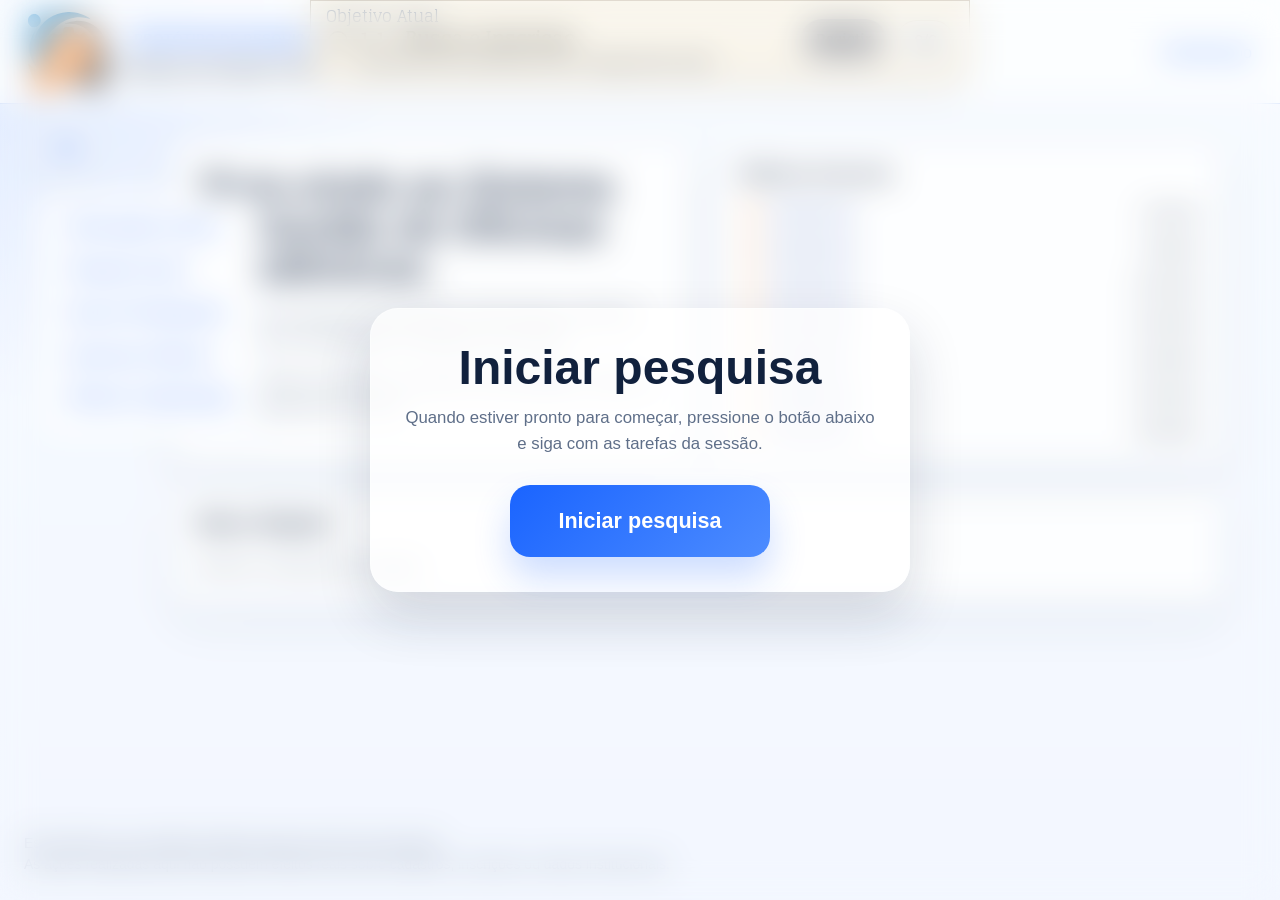
==== commit 4b4c6457: "Update v1 identification action button labels" ====
--- a/v1/index.html
+++ b/v1/index.html
@@ -421,11 +421,11 @@
 
             <div class="login-actions">
               <button class="login-button" id="login-submit" type="button">
-                Menu Inicial
+                Avançar e Confirmar
               </button>
 
               <button class="login-button login-button-secondary" id="login-reset" type="button">
-                Início
+                Retornar e Anular
               </button>
             </div>
           </div>
--- a/src/v1/styles.css
+++ b/src/v1/styles.css
@@ -1,3 +1,19 @@
+@font-face {
+  font-family: "Glegoo";
+  src: url("../../assets/fonts/glegoo/Glegoo-Regular.ttf") format("truetype");
+  font-weight: 400;
+  font-style: normal;
+  font-display: swap;
+}
+
+@font-face {
+  font-family: "Glegoo";
+  src: url("../../assets/fonts/glegoo/Glegoo-Bold.ttf") format("truetype");
+  font-weight: 700;
+  font-style: normal;
+  font-display: swap;
+}
+
 body[data-ui="v1"] {
   --page-background: #f3f7ff;
   --surface: #ffffff;
@@ -36,7 +52,17 @@
   min-height: 100vh;
 }
 
-body[data-ui="v1"] .app-shell.login-mode .app-header,
+body[data-ui="v1"] .app-shell.login-mode .app-header {
+  grid-template-columns: minmax(0, 1fr);
+  min-height: 0;
+  gap: 0;
+  padding: 0;
+  border-bottom: 0;
+  background: transparent;
+  backdrop-filter: none;
+}
+
+body[data-ui="v1"] .app-shell.login-mode .app-header > :not(.objective-guide-panel),
 body[data-ui="v1"] .app-shell.login-mode .sidebar {
   display: none;
 }
@@ -47,7 +73,7 @@
   justify-content: center;
   max-width: none;
   min-height: 100vh;
-  padding: 24px;
+  padding: 116px 24px 24px;
 }
 
 body[data-ui="v1"] .app-header {
@@ -1619,21 +1645,22 @@
 
 body[data-ui="v1"] .objective-guide-panel {
   position: fixed;
-  top: 0px;
+  top: 0;
+  left: 0;
+  right: 0;
   z-index: 70;
-  grid-column: 2;
-  justify-self: center;
-  width: min(620px, calc(100vw - 380px));
-  max-width: calc(100vw - 380px);
-  transform: translateX(-50%);
+  width: min(660px, calc(100vw - 440px));
+  max-width: calc(100vw - 440px);
+  margin-inline: auto;
   display: grid;
   gap: 8px;
-  padding: 12px 16px 10px;
+  padding: 9px 15px 11px;
   border: 1px solid rgba(112, 95, 73, 0.42);
-  border-radius: 0 0 22px 22px;
-  background: linear-gradient(180deg, rgba(251, 246, 234, 0.94), rgba(248, 241, 227, 0.92));
+  border-radius: 0 0 24px 24px;
+  background: linear-gradient(180deg, rgba(253, 248, 236, 0.98), rgba(248, 241, 227, 0.97));
   box-shadow: 0 8px 18px rgba(88, 68, 40, 0.09);
   backdrop-filter: blur(8px);
+  font-family: "Glegoo", Georgia, serif;
 }
 
 body[data-ui="v1"] .objective-guide-panel.is-objective-transitioning {
@@ -1642,9 +1669,9 @@
 
 body[data-ui="v1"] .objective-guide-shell {
   display: grid;
-  grid-template-columns: minmax(0, 1fr) auto;
-  align-items: center;
-  gap: 16px;
+  grid-template-columns: minmax(0, 1fr) max-content;
+  align-items: stretch;
+  gap: 12px;
 }
 
 body[data-ui="v1"] .objective-guide-shell-completion,
@@ -1669,31 +1696,47 @@
 }
 
 body[data-ui="v1"] .objective-guide-copy-block {
+  display: grid;
+  grid-template-rows: auto minmax(0, 1fr);
+  align-self: stretch;
   min-width: 0;
 }
 
 body[data-ui="v1"] .objective-guide-kicker {
-  margin: 0 0 5px;
-  font-size: 0.9rem;
-  color: var(--muted-text);
+  margin: 0 0 2px;
+  font-size: 1rem;
+  line-height: 1;
+  color: #5f7399;
+  transform: translateY(-2px);
 }
 
 body[data-ui="v1"] .objective-guide-kicker-transition {
   color: var(--objective-transition-color);
 }
 
-body[data-ui="v1"] .objective-guide-headline-row {
-  display: flex;
-  align-items: center;
-  gap: 10px;
+body[data-ui="v1"] .objective-guide-main-row {
+  display: grid;
+  grid-template-columns: auto minmax(0, 1fr);
+  align-items: start;
+  align-self: center;
+  gap: 9px;
+  min-width: 0;
+}
+
+body[data-ui="v1"] .objective-guide-text-block {
+  display: grid;
+  gap: 3px;
   min-width: 0;
 }
 
 body[data-ui="v1"] .objective-guide-title {
   margin: 0;
-  font-size: 1.2rem;
-  line-height: 1.3;
-  color: var(--headline);
+  max-width: 100%;
+  font-size: clamp(0.95rem, 0.76rem + 0.72vw, 1.2rem);
+  font-weight: 700;
+  line-height: 1.1;
+  color: #111111;
+  overflow-wrap: anywhere;
 }
 
 body[data-ui="v1"] .objective-guide-title-transition,
@@ -1705,85 +1748,103 @@
   display: inline-flex;
   align-items: center;
   justify-content: center;
-  width: 22px;
-  height: 22px;
+  width: 24px;
+  height: 24px;
   flex: 0 0 auto;
   border-radius: 999px;
-  border: 1.5px solid rgba(31, 31, 31, 0.72);
+  border: 1.5px solid rgba(31, 31, 31, 0.78);
   color: #111111;
-  font-size: 0.82rem;
   line-height: 1;
-}
-
-body[data-ui="v1"] .objective-guide-status-bullet-complete {
-  border-color: #2f6a38;
-  color: #2f6a38;
+  margin-top: 1px;
+}
+
+body[data-ui="v1"] .objective-guide-status-bullet-icon {
+  border: 0;
 }
 
 body[data-ui="v1"] .objective-guide-status-bullet-animated {
-  border-color: rgba(31, 31, 31, 0.72);
-  color: transparent;
-  background: transparent;
-  box-shadow: 0 0 0 0 rgba(77, 139, 87, 0);
-  animation: objective-guide-bullet-resolve 3600ms ease forwards;
-}
-
-body[data-ui="v1"] .objective-guide-status-bullet-failed {
-  border-color: #8b4b3d;
-  color: #8b4b3d;
-  font-weight: 800;
+  transform-origin: center;
+  opacity: 0;
+  animation: objective-guide-bullet-resolve 3600ms cubic-bezier(0.2, 0.9, 0.22, 1) forwards;
 }
 
 body[data-ui="v1"] .objective-guide-status-bullet-pending {
   border-color: rgba(17, 17, 17, 0.78);
 }
 
-body[data-ui="v1"] .objective-guide-status-symbol-transition {
-  display: inline-flex;
-  align-items: center;
-  justify-content: center;
+body[data-ui="v1"] .objective-guide-status-icon {
+  width: 20px;
+  height: 20px;
+  object-fit: contain;
+}
+
+body[data-ui="v1"] .objective-guide-status-icon-transition {
   opacity: 0;
-  transform: scale(0.35) rotate(-14deg);
-  color: var(--objective-transition-color);
-  animation: objective-guide-check-reveal 3600ms ease forwards;
+  transform: translateX(-8px) scale(0.6) rotate(-10deg);
+  animation: objective-guide-check-reveal 3600ms cubic-bezier(0.2, 0.9, 0.22, 1) forwards;
 }
 
 body[data-ui="v1"] .objective-guide-side {
   display: flex;
-  align-items: center;
-  gap: 10px;
+  justify-content: flex-end;
+  align-items: center;
+  align-self: center;
+  gap: 9px;
 }
 
 body[data-ui="v1"] .objective-guide-progress-pill {
   display: inline-flex;
   align-items: center;
   justify-content: center;
-  min-width: 46px;
-  min-height: 32px;
+  min-width: 58px;
+  min-height: 42px;
   padding: 5px 10px;
   border-radius: 999px;
-  border: 1px solid rgba(122, 84, 60, 0.22);
-  background: rgba(255, 255, 255, 0.64);
-  color: var(--headline);
+  border: 1px solid rgba(209, 196, 175, 0.84);
+  background: rgba(255, 255, 255, 0.9);
+  color: #1d2230;
+  font-size: 1rem;
   font-weight: 700;
 }
 
 body[data-ui="v1"] .objective-guide-copy {
   margin: 0;
   color: var(--text-color);
-  line-height: 1.35;
-  font-size: 1rem;
-}
-
-body[data-ui="v1"] .objective-guide-strike-text {
-  text-decoration-line: line-through;
-  text-decoration-color: transparent;
-  text-decoration-thickness: 2px;
-  text-decoration-skip-ink: none;
+  max-width: min(100%, 420px);
+  line-height: 1.28;
+  font-size: clamp(0.8rem, 0.72rem + 0.34vw, 0.94rem);
+  overflow-wrap: anywhere;
+}
+
+body[data-ui="v1"] .objective-guide-strike-text,
+body[data-ui="v1"] .objective-guide-strike-line {
+  text-decoration: none;
+  background-image: linear-gradient(var(--objective-transition-color), var(--objective-transition-color));
+  background-repeat: no-repeat;
+  background-position: 0 58%;
+  background-size: 0% 2px;
+  -webkit-box-decoration-break: clone;
+  box-decoration-break: clone;
 }
 
 body[data-ui="v1"] .objective-guide-strike-text-transition {
   animation: objective-guide-strike-reveal 3600ms ease forwards;
+}
+
+body[data-ui="v1"] .objective-guide-strike-text-transition.objective-guide-strike-text-sequenced {
+  animation: none;
+  background-image: none;
+}
+
+body[data-ui="v1"] .objective-guide-strike-line {
+  display: inline;
+  animation-name: objective-guide-strike-line-reveal;
+  animation-timing-function: linear;
+  animation-fill-mode: forwards;
+}
+
+body[data-ui="v1"] .objective-guide-strike-word {
+  display: inline;
 }
 
 body[data-ui="v1"] .objective-failure-list {
@@ -1824,19 +1885,28 @@
 }
 
 body[data-ui="v1"] .objective-guide-abandon-button {
-  min-height: 36px;
-  padding: 7px 14px;
-  border: 1px solid rgba(122, 84, 60, 0.35);
+  width: min(128px, 100%);
+  min-height: 44px;
+  padding: 7px 16px;
+  border: 0;
   border-radius: 999px;
-  background: rgba(188, 188, 188, 0.78);
-  color: var(--headline);
-  font: inherit;
+  background: #c8c8ca;
+  color: #1a1a1a;
+  font-family: "Glegoo", Georgia, serif;
+  font-size: 0.9rem;
+  line-height: 1;
   cursor: pointer;
+  font-weight: 700;
 }
 
 body[data-ui="v1"] .objective-guide-abandon-button:hover,
 body[data-ui="v1"] .objective-guide-abandon-button:focus-visible {
-  background: rgba(176, 176, 176, 0.94);
+  background: #bbbbbf;
+}
+
+body[data-ui="v1"] .objective-guide-abandon-button:disabled {
+  cursor: default;
+  opacity: 0.9;
 }
 
 body[data-ui="v1"] .objective-failure-message {
@@ -1860,63 +1930,115 @@
 
 @keyframes objective-guide-bullet-resolve {
   0%,
+  6% {
+    opacity: 0;
+    transform: translateY(6px) scale(0.72);
+    filter: blur(1px);
+  }
+
   18% {
-    border-color: rgba(31, 31, 31, 0.72);
-    background: transparent;
-    box-shadow: 0 0 0 0 rgba(77, 139, 87, 0);
-  }
-
-  36%,
-  78% {
-    border-color: var(--objective-transition-color);
-    background: var(--objective-transition-fill);
-    box-shadow: 0 0 0 10px var(--objective-transition-ring);
+    opacity: 1;
+    transform: translateY(0) scale(1.08);
+    filter: blur(0);
+  }
+
+  30%,
+  84% {
+    opacity: 1;
+    transform: scale(1);
+    filter: blur(0);
   }
 
   100% {
-    border-color: var(--objective-transition-color);
-    background: var(--objective-transition-fill-strong);
-    box-shadow: 0 0 0 0 rgba(77, 139, 87, 0);
+    opacity: 1;
+    transform: scale(1);
+    filter: blur(0);
   }
 }
 
 @keyframes objective-guide-check-reveal {
   0%,
-  24% {
+  10% {
     opacity: 0;
-    transform: scale(0.35) rotate(-14deg);
-  }
-
-  42%,
+    transform: translateX(-8px) scale(0.6) rotate(-10deg);
+  }
+
+  22% {
+    opacity: 1;
+    transform: translateX(1px) scale(1.08) rotate(2deg);
+  }
+
+  34%,
   100% {
     opacity: 1;
-    transform: scale(1) rotate(0deg);
+    transform: translateX(0) scale(1) rotate(0deg);
   }
 }
 
 @keyframes objective-guide-strike-reveal {
   0%,
-  28% {
-    text-decoration-color: transparent;
-  }
-
-  56%,
+  22% {
+    background-size: 0% 2px;
+  }
+
+  64%,
   100% {
-    text-decoration-color: var(--objective-transition-color);
+    background-size: 100% 2px;
+  }
+}
+
+@keyframes objective-guide-strike-line-reveal {
+  0% {
+    background-size: 0% 2px;
+  }
+
+  100% {
+    background-size: 100% 2px;
   }
 }
 
 @keyframes objective-guide-shell-resolve {
   0%,
-  74% {
+  12% {
     opacity: 1;
-    transform: translateY(0);
+    transform: translate3d(0, 0, 0) rotate(0deg);
+    filter: blur(0);
+  }
+
+  14% {
+    opacity: 1;
+    transform: translate3d(-4px, 0, 0) rotate(-0.35deg);
+    filter: blur(0);
+  }
+
+  16% {
+    opacity: 1;
+    transform: translate3d(5px, 0, 0) rotate(0.35deg);
+    filter: blur(0);
+  }
+
+  18% {
+    opacity: 1;
+    transform: translate3d(-3px, 0, 0) rotate(-0.22deg);
+    filter: blur(0);
+  }
+
+  20% {
+    opacity: 1;
+    transform: translate3d(2px, 0, 0) rotate(0.14deg);
+    filter: blur(0);
+  }
+
+  22%,
+  82% {
+    opacity: 1;
+    transform: translate3d(0, 0, 0) rotate(0deg);
     filter: blur(0);
   }
 
   100% {
     opacity: 0;
-    transform: translateY(-16px);
+    transform: translate3d(0, -16px, 0) rotate(0deg);
     filter: blur(4px);
   }
 }
@@ -1927,10 +2049,20 @@
     justify-items: start;
   }
 
+  body[data-ui="v1"] .app-shell.login-mode .app-header {
+    padding: 16px 12px 0;
+  }
+
+  body[data-ui="v1"] .app-shell.login-mode .content-area {
+    min-height: 0;
+    padding: 24px 0 28px;
+  }
+
   body[data-ui="v1"] .objective-guide-panel {
     position: static;
     top: auto;
     left: auto;
+    right: auto;
     transform: none;
     grid-column: auto;
     width: 100%;
@@ -1942,19 +2074,34 @@
 
   body[data-ui="v1"] .objective-guide-shell {
     grid-template-columns: 1fr;
+    gap: 14px;
   }
 
   body[data-ui="v1"] .objective-guide-side {
+    display: flex;
     width: 100%;
     justify-content: space-between;
-  }
-
-  body[data-ui="v1"] .objective-guide-head {
-    grid-template-columns: 1fr;
-    display: grid;
+    align-items: center;
   }
 
   body[data-ui="v1"] .objective-guide-abandon-button {
-    min-width: 132px;
-  }
-}
+    width: auto;
+    min-width: 122px;
+    min-height: 42px;
+    padding-inline: 16px;
+  }
+
+  body[data-ui="v1"] .objective-guide-progress-pill {
+    min-width: 58px;
+    min-height: 42px;
+  }
+
+  body[data-ui="v1"] .objective-guide-title {
+    font-size: clamp(0.98rem, 3.6vw, 1.12rem);
+  }
+
+  body[data-ui="v1"] .objective-guide-copy {
+    max-width: none;
+    font-size: clamp(0.82rem, 3vw, 0.9rem);
+  }
+}
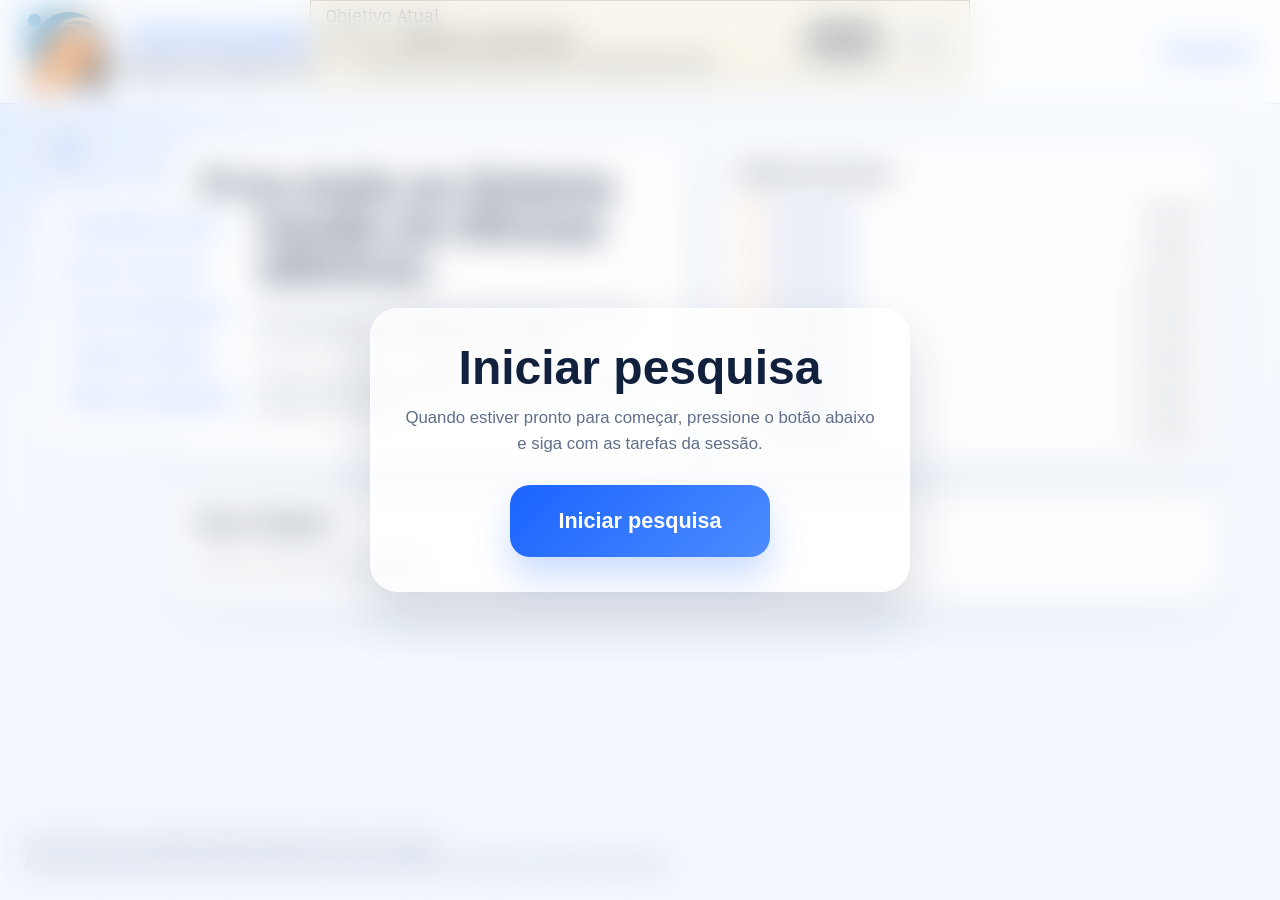
==== commit 15969587: "refactor(v1): reduce search friction" ====
--- a/v1/index.html
+++ b/v1/index.html
@@ -50,7 +50,7 @@
             Informações Gerais
           </button>
           <button class="sidebar-link nav-trigger" type="button" data-view="pesquisa-geral">
-            Pesquisa Geral
+            Busca e Inscricao
           </button>
           <button class="sidebar-link nav-trigger" type="button" data-view="participante">
             Área do Participante
@@ -196,7 +196,7 @@
 
         <section class="content-view search-view" id="view-pesquisa-geral" aria-labelledby="pesquisa-geral-heading" hidden>
           <div class="good-section-head">
-            <h2 id="pesquisa-geral-heading">Pesquisa Geral</h2>
+            <h2 id="pesquisa-geral-heading">Busca e Inscricao</h2>
           </div>
 
           <div class="search-layout">
@@ -324,7 +324,7 @@
 
         <section class="content-view search-detail-view" id="view-pesquisa-detalhes" aria-labelledby="pesquisa-detalhes-heading" hidden>
           <div class="good-section-head">
-            <h2 id="pesquisa-detalhes-heading">Pesquisa Geral</h2>
+            <h2 id="pesquisa-detalhes-heading">Busca e Inscricao</h2>
           </div>
 
           <div class="search-detail-panel" id="search-detail-panel"></div>
--- a/src/v1/styles.css
+++ b/src/v1/styles.css
@@ -150,6 +150,11 @@
   color: #534FA3;
 }
 
+body[data-ui="v1"] .header-link.is-nudging {
+  animation: identification-nudge 420ms ease-in-out 1;
+  transform-origin: center;
+}
+
 body[data-ui="v1"] .header-link:focus-visible {
   outline: 1px dashed rgba(26, 100, 255, 0.45);
   outline-offset: 4px;
@@ -1552,6 +1557,29 @@
   }
 }
 
+@keyframes identification-nudge {
+  0%,
+  100% {
+    transform: translateX(0);
+  }
+
+  20% {
+    transform: translateX(-2px) rotate(-1deg);
+  }
+
+  40% {
+    transform: translateX(2px) rotate(1deg);
+  }
+
+  60% {
+    transform: translateX(-2px) rotate(-0.8deg);
+  }
+
+  80% {
+    transform: translateX(1px) rotate(0.5deg);
+  }
+}
+
 @media (max-width: 1080px) {
   body[data-ui="v1"] .content-area {
     width: calc(100% - 32px);
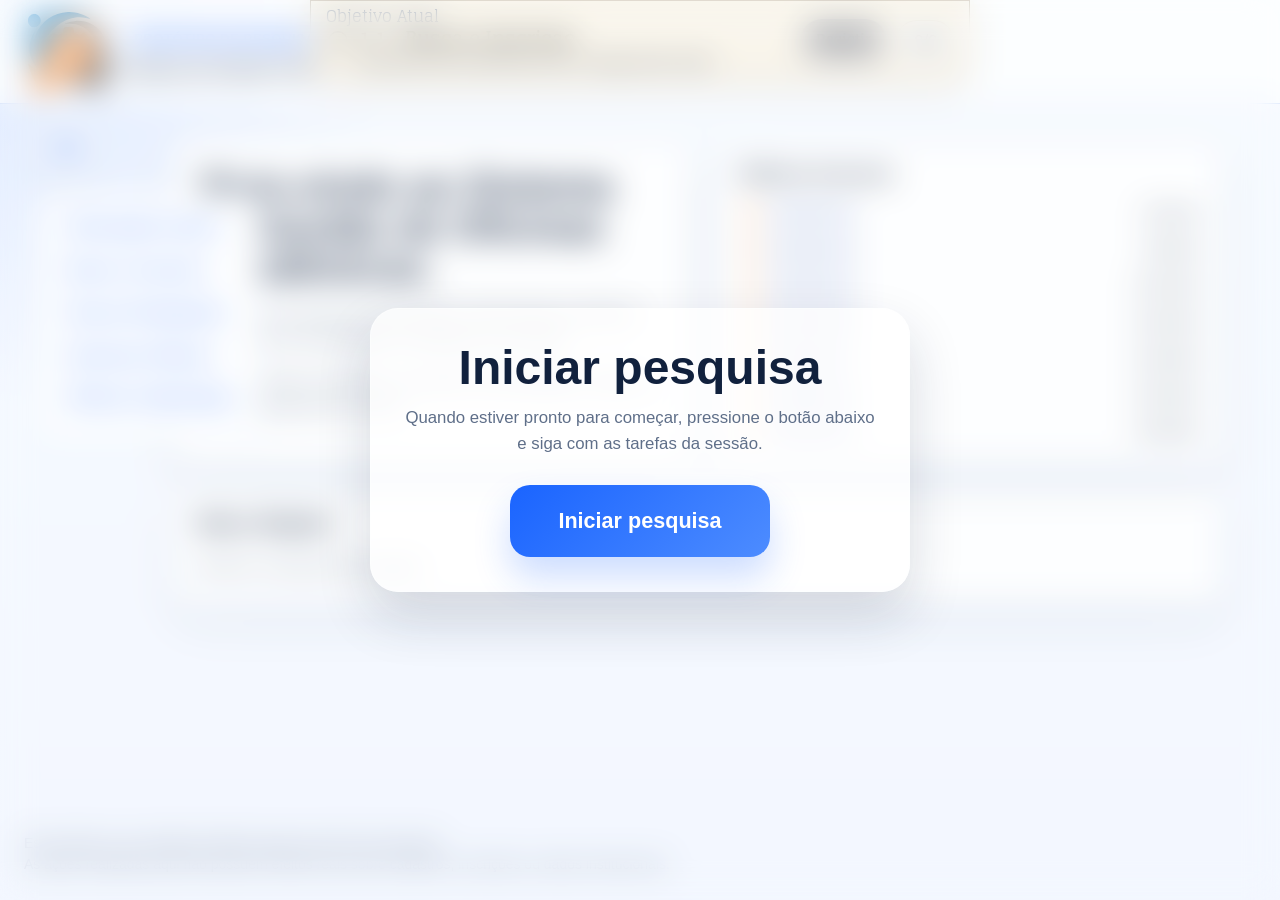
==== commit a09170f5: "refactor: remove identification flow" ====
--- a/v1/index.html
+++ b/v1/index.html
@@ -20,12 +20,6 @@
           <p class="good-brand-tag">Protótipo de pesquisa</p>
           <strong>Sistema de Gestão de Oficinas Acadêmicas</strong>
         </div>
-      </div>
-
-      <div class="header-action-area">
-        <button class="header-link nav-trigger" type="button" data-view="identificacao">
-          Identificação
-        </button>
       </div>
 
       <section class="objective-guide-panel" id="objective-guide" aria-live="polite" hidden></section>
@@ -397,39 +391,6 @@
           </p>
         </section>
 
-        <section class="content-view login-screen" id="view-identificacao" aria-labelledby="identificacao-heading" hidden>
-          <div class="login-hero">
-            <div class="login-title-block">
-              <h2 class="login-title" id="identificacao-heading">Gerenciamento de Oficinas</h2>
-              <p class="login-subtitle">Informe seu identificador para continuar</p>
-            </div>
-
-            <img
-              class="login-logo"
-              src="../assets/images/logo-sgoa.svg"
-              alt="Logo do Sistema de Gestão de Oficinas Acadêmicas"
-            >
-          </div>
-
-          <div class="login-body">
-            <input
-              class="login-input"
-              id="login-user-input"
-              type="text"
-              placeholder="Identificador único do usuário"
-            >
-
-            <div class="login-actions">
-              <button class="login-button" id="login-submit" type="button">
-                Avançar e Confirmar
-              </button>
-
-              <button class="login-button login-button-secondary" id="login-reset" type="button">
-                Retornar e Anular
-              </button>
-            </div>
-          </div>
-        </section>
       </main>
     </div>
   </div>
--- a/src/v1/styles.css
+++ b/src/v1/styles.css
@@ -52,30 +52,6 @@
   min-height: 100vh;
 }
 
-body[data-ui="v1"] .app-shell.login-mode .app-header {
-  grid-template-columns: minmax(0, 1fr);
-  min-height: 0;
-  gap: 0;
-  padding: 0;
-  border-bottom: 0;
-  background: transparent;
-  backdrop-filter: none;
-}
-
-body[data-ui="v1"] .app-shell.login-mode .app-header > :not(.objective-guide-panel),
-body[data-ui="v1"] .app-shell.login-mode .sidebar {
-  display: none;
-}
-
-body[data-ui="v1"] .app-shell.login-mode .content-area {
-  display: flex;
-  align-items: center;
-  justify-content: center;
-  max-width: none;
-  min-height: 100vh;
-  padding: 116px 24px 24px;
-}
-
 body[data-ui="v1"] .app-header {
   display: grid;
   grid-template-columns: minmax(240px, auto) minmax(320px, 660px) auto;
@@ -85,12 +61,6 @@
   border-bottom: 1px solid var(--line-color);
   background: rgba(255, 255, 255, 0.84);
   backdrop-filter: blur(12px);
-}
-
-body[data-ui="v1"] .header-action-area {
-  grid-column: 3;
-  justify-self: end;
-  margin-top: 12px;
 }
 
 body[data-ui="v1"] .good-brand-block {
@@ -144,15 +114,6 @@
 body[data-ui="v1"] .header-link:hover {
   text-decoration: underline;
   text-underline-offset: 0.12em;
-}
-
-body[data-ui="v1"] .header-link.is-logged-in {
-  color: #534FA3;
-}
-
-body[data-ui="v1"] .header-link.is-nudging {
-  animation: identification-nudge 420ms ease-in-out 1;
-  transform-origin: center;
 }
 
 body[data-ui="v1"] .header-link:focus-visible {
@@ -485,8 +446,7 @@
 
 body[data-ui="v1"] .participant-link,
 body[data-ui="v1"] .manage-apply,
-body[data-ui="v1"] .confirm-modal-button,
-body[data-ui="v1"] .login-button {
+body[data-ui="v1"] .confirm-modal-button {
   border: 0;
   border-radius: 16px;
   background: linear-gradient(135deg, var(--accent) 0%, #4c88ff 100%);
@@ -1256,93 +1216,6 @@
   outline: none;
 }
 
-body[data-ui="v1"] .login-screen {
-  display: flex;
-  flex-direction: column;
-  align-items: center;
-  justify-content: center;
-  width: min(920px, 100%);
-  max-width: 920px;
-  margin: 0 auto;
-}
-
-body[data-ui="v1"] .content-view.login-screen.is-active {
-  display: flex;
-}
-
-body[data-ui="v1"] .login-hero {
-  display: flex;
-  flex-direction: column;
-  align-items: center;
-  justify-content: center;
-  gap: 24px;
-  width: 100%;
-  padding: 28px;
-  border: 1px solid var(--line-color);
-  border-radius: 24px;
-  background: var(--surface);
-  box-shadow: 0 16px 36px rgba(17, 33, 61, 0.08);
-  text-align: center;
-}
-
-body[data-ui="v1"] .login-title-block {
-  display: grid;
-  gap: 8px;
-  justify-items: center;
-}
-
-body[data-ui="v1"] .login-title {
-  margin: 0;
-  font-size: clamp(2rem, 3vw, 3rem);
-}
-
-body[data-ui="v1"] .login-subtitle {
-  margin: 0;
-  color: var(--muted-text);
-  text-align: center;
-}
-
-body[data-ui="v1"] .login-logo {
-  width: 160px;
-}
-
-body[data-ui="v1"] .login-body {
-  display: grid;
-  gap: 18px;
-  width: 50%;
-  padding: 24px 0 0;
-}
-
-body[data-ui="v1"] .login-input {
-  width: 100%;
-  min-height: 64px;
-  padding: 0 18px;
-  border: 1px solid var(--line-color);
-  border-radius: 16px;
-  background: var(--surface);
-  font-size: 1rem;
-}
-
-body[data-ui="v1"] .login-actions {
-  display: flex;
-  justify-content: space-between;
-  align-items: center;
-  gap: 24px;
-  width: 100%;
-}
-
-body[data-ui="v1"] .login-button {
-  min-width: 180px;
-  min-height: 52px;
-  background: #e8efff;
-  color: var(--accent-dark);
-}
-
-body[data-ui="v1"] .login-button-secondary {
-  background: #e8efff;
-  color: var(--accent-dark);
-}
-
 body[data-ui="v1"] .prototype-note {
   position: fixed;
   left: 24px;
@@ -1557,29 +1430,6 @@
   }
 }
 
-@keyframes identification-nudge {
-  0%,
-  100% {
-    transform: translateX(0);
-  }
-
-  20% {
-    transform: translateX(-2px) rotate(-1deg);
-  }
-
-  40% {
-    transform: translateX(2px) rotate(1deg);
-  }
-
-  60% {
-    transform: translateX(-2px) rotate(-0.8deg);
-  }
-
-  80% {
-    transform: translateX(1px) rotate(0.5deg);
-  }
-}
-
 @media (max-width: 1080px) {
   body[data-ui="v1"] .content-area {
     width: calc(100% - 32px);
@@ -1642,10 +1492,6 @@
     display: none;
   }
 
-  body[data-ui="v1"] .login-hero {
-    align-items: center;
-  }
-
   body[data-ui="v1"] .quick-menu-header,
   body[data-ui="v1"] .manage-panel-row {
     grid-template-columns: 1fr;
@@ -1661,13 +1507,6 @@
 
   body[data-ui="v1"] .quick-menu-header {
     display: grid;
-  }
-  body[data-ui="v1"] .login-actions {
-    flex-direction: column;
-  }
-
-  body[data-ui="v1"] .login-button {
-    width: 100%;
   }
 }
 
@@ -2077,15 +1916,6 @@
     justify-items: start;
   }
 
-  body[data-ui="v1"] .app-shell.login-mode .app-header {
-    padding: 16px 12px 0;
-  }
-
-  body[data-ui="v1"] .app-shell.login-mode .content-area {
-    min-height: 0;
-    padding: 24px 0 28px;
-  }
-
   body[data-ui="v1"] .objective-guide-panel {
     position: static;
     top: auto;
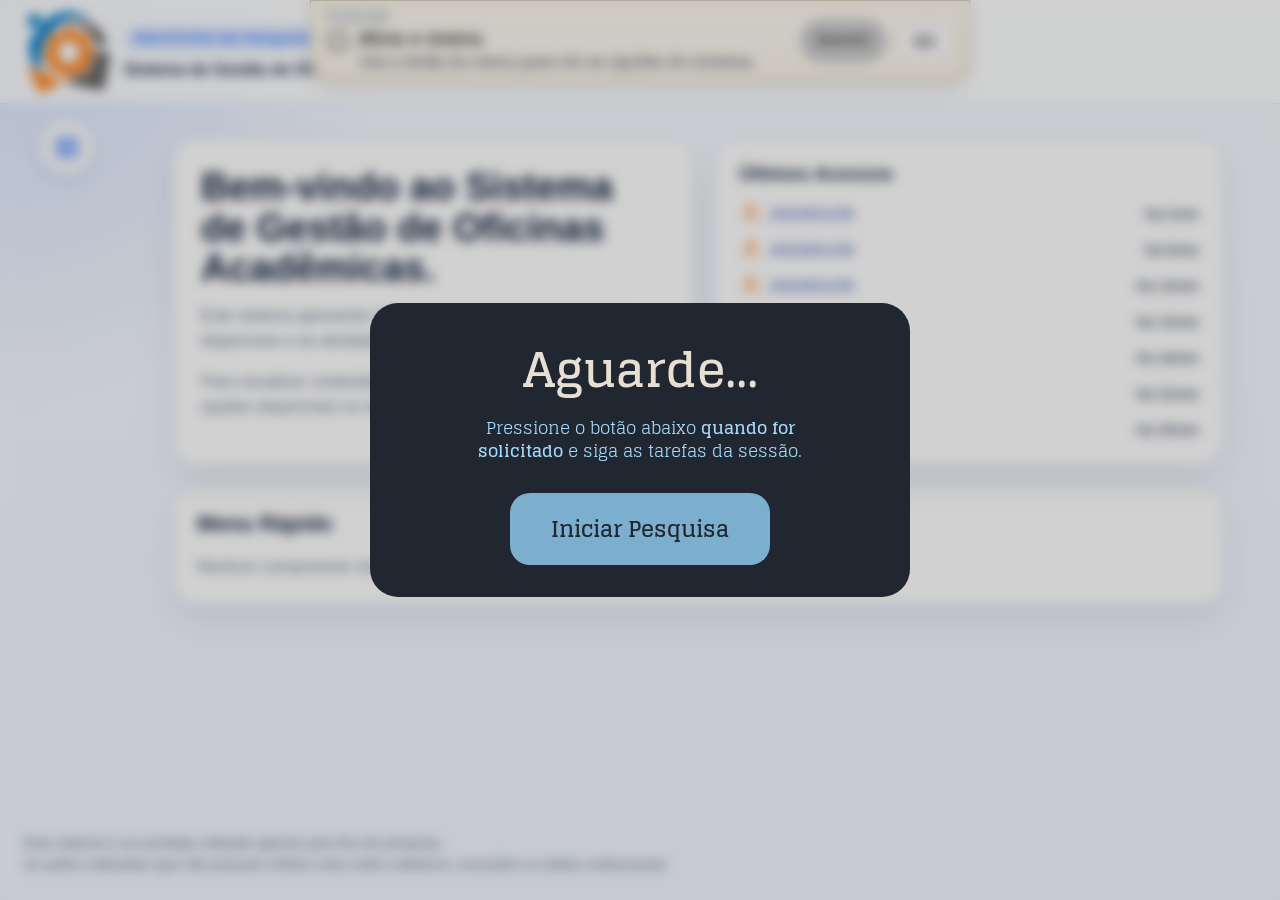
==== commit b2645bb3: "Polish onboarding tour and research gate" ====
--- a/v1/index.html
+++ b/v1/index.html
@@ -143,7 +143,6 @@
               <div class="participant-summary-grid">
                 <section class="participant-column participant-info-column">
                   <div class="participant-card">
-                    <p>Nome: <span id="participant-name">2022667789</span></p>
                     <p>Identificador: <span id="participant-identifier">1145</span></p>
                     <p>Curso: <span id="participant-course">Eletro-mecânica</span></p>
                     <p>Situação: <span id="participant-status">Ativo</span></p>
@@ -397,12 +396,14 @@
 
   <div class="research-gate" id="research-gate" aria-labelledby="research-gate-title">
     <div class="research-gate-panel">
-      <h2 id="research-gate-title">Iniciar pesquisa</h2>
+      <h2 id="research-gate-title">Aguarde...</h2>
       <p>
-        Quando estiver pronto para começar, pressione o botão abaixo e siga com as tarefas da sessão.
+        <span class="research-gate-message-text">
+          Pressione o botão abaixo <strong>quando for solicitado</strong> e siga as tarefas da sessão.
+        </span>
       </p>
       <button class="research-gate-button" id="research-start-button" type="button">
-        Iniciar pesquisa
+        Iniciar Pesquisa
       </button>
     </div>
   </div>
--- a/src/v1/styles.css
+++ b/src/v1/styles.css
@@ -866,24 +866,52 @@
   color: var(--muted-text);
 }
 
+body[data-ui="v1"] .search-results-panel {
+  display: grid;
+  gap: 12px;
+  padding: 14px;
+  border: 1px solid rgba(26, 100, 255, 0.22);
+  border-radius: 18px;
+  background: linear-gradient(180deg, #f7fbff 0%, #edf4ff 100%);
+  box-shadow: inset 0 0 0 1px rgba(255, 255, 255, 0.72);
+}
+
+body[data-ui="v1"] .search-results-panel-head {
+  display: grid;
+  gap: 4px;
+}
+
+body[data-ui="v1"] .search-results-hint {
+  color: var(--muted-text);
+  font-size: 0.84rem;
+  line-height: 1.35;
+}
+
 body[data-ui="v1"] .search-results-list {
   display: grid;
   gap: 12px;
 }
 
 body[data-ui="v1"] .search-result-card {
-  display: grid;
-  gap: 6px;
+  position: relative;
+  display: grid;
+  grid-template-columns: minmax(0, 1fr) auto;
+  gap: 6px 12px;
   width: 100%;
   padding: 16px;
   border: 1px solid rgba(26, 100, 255, 0.18);
   border-radius: 18px;
   background: #ffffff;
   text-align: left;
+  transition:
+    border-color 160ms ease,
+    box-shadow 160ms ease,
+    transform 160ms ease;
 }
 
 body[data-ui="v1"] .search-result-title {
   display: block;
+  grid-column: 1;
   overflow: hidden;
   text-overflow: ellipsis;
   white-space: nowrap;
@@ -894,6 +922,7 @@
   border-color: rgba(26, 100, 255, 0.34);
   box-shadow: 0 12px 24px rgba(17, 33, 61, 0.08);
   outline: none;
+  transform: translateY(-1px);
 }
 
 body[data-ui="v1"] .search-result-meta,
@@ -903,7 +932,38 @@
 }
 
 body[data-ui="v1"] .search-result-meta {
+  grid-column: 1;
   font-size: 0.9rem;
+}
+
+body[data-ui="v1"] .search-result-action {
+  grid-column: 2;
+  grid-row: 1 / span 2;
+  align-self: center;
+  padding: 7px 10px;
+  border-radius: 999px;
+  background: rgba(26, 100, 255, 0.1);
+  color: var(--accent-dark);
+  font-size: 0.78rem;
+  font-weight: 700;
+  white-space: nowrap;
+}
+
+body[data-ui="v1"] .search-result-card:hover .search-result-action,
+body[data-ui="v1"] .search-result-card:focus-visible .search-result-action {
+  background: rgba(26, 100, 255, 0.16);
+}
+
+@media (max-width: 860px) {
+  body[data-ui="v1"] .search-result-card {
+    grid-template-columns: 1fr;
+  }
+
+  body[data-ui="v1"] .search-result-action {
+    grid-column: 1;
+    grid-row: auto;
+    justify-self: start;
+  }
 }
 
 body[data-ui="v1"] .search-result-empty {
@@ -1268,26 +1328,45 @@
   align-items: center;
   justify-content: center;
   padding: 24px;
-  background: rgba(243, 247, 255, 0.18);
-  backdrop-filter: blur(16px);
+  background: rgba(0, 0, 0, 0.18);
+  backdrop-filter: blur(6px);
+  -webkit-backdrop-filter: blur(6px);
 }
 
 body[data-ui="v1"] .research-gate[hidden] {
   display: none;
 }
 
+body[data-ui="v1"] .research-gate.is-closing {
+  z-index: 360;
+  pointer-events: none;
+  background: transparent;
+  backdrop-filter: none;
+  -webkit-backdrop-filter: none;
+}
+
 body[data-ui="v1"] .thank-you-gate-panel {
   width: min(580px, 100%);
 }
 
 body[data-ui="v1"] .research-gate-panel {
-  width: min(540px, 100%);
-  padding: 34px 30px;
-  border: 1px solid rgba(255, 255, 255, 0.45);
+  display: grid;
+  justify-items: center;
+  align-content: center;
+  width: min(540px, calc(100vw - 32px));
+  min-height: 284px;
+  padding: 34px 30px 32px;
+  border: 0;
   border-radius: 28px;
-  background: rgba(255, 255, 255, 0.68);
-  box-shadow: 0 24px 54px rgba(17, 33, 61, 0.16);
+  background: #212731;
+  box-shadow: none;
   text-align: center;
+  font-family: "Glegoo", Georgia, serif;
+  animation: research-gate-panel-in 220ms cubic-bezier(0.18, 0.9, 0.28, 1) both;
+}
+
+body[data-ui="v1"] .research-gate.is-closing .research-gate-panel {
+  animation: research-gate-panel-out 120ms ease-in both;
 }
 
 body[data-ui="v1"] .research-gate-tag {
@@ -1304,29 +1383,88 @@
 }
 
 body[data-ui="v1"] .research-gate-panel h2 {
-  margin: 0 0 12px;
-  font-size: clamp(2rem, 4vw, 3rem);
-  line-height: 1.05;
+  display: flex;
+  align-items: center;
+  justify-content: center;
+  width: min(237px, 100%);
+  min-height: 66px;
+  margin: 0 0 14px;
+  color: #E7DFD2;
+  font-size: 48px;
+  font-weight: 700;
+  line-height: 1.372;
+  text-align: center;
 }
 
 body[data-ui="v1"] .research-gate-panel p {
+  display: flex;
+  align-items: center;
+  justify-content: center;
+  width: min(327px, 100%);
+  min-height: 46px;
   margin: 0;
-  color: var(--muted-text);
-  font-size: 1.05rem;
-  line-height: 1.55;
+  color: #A6DAFB;
+  font-size: 16.8px;
+  font-weight: 400;
+  line-height: 1.372;
+  text-align: center;
+}
+
+body[data-ui="v1"] .research-gate-message-text {
+  display: block;
 }
 
 body[data-ui="v1"] .research-gate-button {
-  min-width: 260px;
+  width: min(260px, 100%);
   min-height: 72px;
-  margin-top: 28px;
+  margin-top: 30px;
   border: 0;
   border-radius: 20px;
-  background: linear-gradient(135deg, var(--accent) 0%, #4d8cff 100%);
-  color: #ffffff;
-  font-size: 1.35rem;
+  background: #7CAECE;
+  color: #212731;
+  font-family: "Glegoo", Georgia, serif;
+  font-size: 22px;
   font-weight: 700;
-  box-shadow: 0 20px 36px rgba(26, 100, 255, 0.22);
+  line-height: 1.372;
+  text-align: center;
+  box-shadow: none;
+}
+
+body[data-ui="v1"] .research-gate-button:hover,
+body[data-ui="v1"] .research-gate-button:focus-visible {
+  background: #A5CDE7;
+  outline: none;
+}
+
+@keyframes research-gate-panel-in {
+  from {
+    opacity: 0;
+    transform: translateY(12px) scale(0.98);
+  }
+
+  to {
+    opacity: 1;
+    transform: translateY(0) scale(1);
+  }
+}
+
+@keyframes research-gate-panel-out {
+  from {
+    opacity: 1;
+    transform: translateY(0) scale(1);
+  }
+
+  to {
+    opacity: 0;
+    transform: translateY(-10px) scale(0.98);
+  }
+}
+
+@media (prefers-reduced-motion: reduce) {
+  body[data-ui="v1"] .research-gate-panel,
+  body[data-ui="v1"] .research-gate.is-closing .research-gate-panel {
+    animation: none;
+  }
 }
 
 body[data-ui="v1"] .confirm-modal,
@@ -1560,6 +1698,10 @@
   --objective-transition-fill: rgba(161, 91, 78, 0.14);
   --objective-transition-ring: rgba(161, 91, 78, 0.08);
   --objective-transition-fill-strong: rgba(161, 91, 78, 0.18);
+}
+
+body[data-ui="v1"] .objective-guide-shell-intro {
+  background: rgba(255, 255, 255, 0.28);
 }
 
 body[data-ui="v1"] .objective-guide-copy-block {
@@ -1781,6 +1923,230 @@
   gap: 12px;
 }
 
+body[data-ui="v1"] .onboarding-tour {
+  position: fixed;
+  inset: 0;
+  z-index: 340;
+  pointer-events: none;
+  user-select: none;
+  -webkit-user-select: none;
+  -webkit-touch-callout: none;
+}
+
+body[data-ui="v1"] .onboarding-tour * {
+  user-select: none;
+  -webkit-user-select: none;
+}
+
+body[data-ui="v1"] .onboarding-tour-backdrop {
+  position: absolute;
+  inset: 0;
+  z-index: 0;
+  background: rgba(0, 0, 0, 0.68);
+  backdrop-filter: blur(1px);
+  pointer-events: auto;
+}
+
+body[data-ui="v1"] .onboarding-tour-spotlight {
+  position: absolute;
+  inset: 0;
+  z-index: 1;
+  pointer-events: none;
+}
+
+body[data-ui="v1"] .onboarding-tour-spotlight-target {
+  opacity: 1;
+  filter: none;
+  box-shadow: 0 22px 48px rgba(17, 33, 61, 0.34);
+  animation: onboarding-tour-spotlight-in 240ms ease-out both;
+}
+
+body[data-ui="v1"] .onboarding-tour-spotlight-card {
+  overflow: visible;
+}
+
+body[data-ui="v1"] .onboarding-tour-container {
+  position: absolute;
+  top: 85px;
+  left: calc(50% + 0px);
+  z-index: 2;
+  width: 646.48px;
+  height: 144px;
+  font-family: "Glegoo", Georgia, serif;
+  pointer-events: auto;
+  animation: onboarding-tour-pop-in 240ms cubic-bezier(0.18, 0.9, 0.28, 1) both;
+}
+
+body[data-ui="v1"] .onboarding-tour.is-closing {
+  pointer-events: none;
+}
+
+body[data-ui="v1"] .onboarding-tour.is-closing .onboarding-tour-backdrop {
+  pointer-events: none;
+  animation: onboarding-tour-backdrop-out 220ms ease-in both;
+}
+
+body[data-ui="v1"] .onboarding-tour.is-closing .onboarding-tour-spotlight-target {
+  animation: onboarding-tour-spotlight-out 220ms ease-in both;
+}
+
+body[data-ui="v1"] .onboarding-tour.is-closing .onboarding-tour-container {
+  animation: onboarding-tour-pop-out 220ms ease-in both;
+}
+
+body[data-ui="v1"] .onboarding-tour-arrow {
+  position: absolute;
+  top: 0;
+  left: 0;
+  width: 177px;
+  height: 67px;
+  pointer-events: none;
+  -webkit-user-drag: none;
+}
+
+body[data-ui="v1"] .onboarding-tour-card {
+  box-sizing: border-box;
+  position: absolute;
+  top: 3px;
+  left: 186.48px;
+  width: 460px;
+  height: 98px;
+  border: 1px solid #000000;
+  border-radius: 24px;
+  background: #212731;
+}
+
+body[data-ui="v1"] .onboarding-tour-description {
+  position: absolute;
+  top: 17px;
+  left: 45px;
+  display: flex;
+  align-items: center;
+  justify-content: center;
+  width: 370px;
+  height: 54px;
+  margin: 0;
+  color: #A6DAFB;
+  font-size: 20px;
+  font-weight: 700;
+  line-height: 1.372;
+  text-align: center;
+}
+
+body[data-ui="v1"] .onboarding-tour-description-text {
+  display: block;
+}
+
+body[data-ui="v1"] .onboarding-tour-emphasis {
+  text-decoration: underline;
+  text-decoration-thickness: 1px;
+  text-underline-offset: 0.14em;
+}
+
+body[data-ui="v1"] .onboarding-tour-indicator {
+  position: absolute;
+  left: 210px;
+  bottom: 6px;
+  display: flex;
+  gap: 8px;
+  width: 40px;
+  height: 8px;
+}
+
+body[data-ui="v1"] .onboarding-tour-indicator span {
+  width: 8px;
+  height: 8px;
+  border-radius: 999px;
+  background: rgba(166, 218, 251, 0.5);
+}
+
+body[data-ui="v1"] .onboarding-tour-indicator .is-active {
+  background: #A6DAFB;
+}
+
+body[data-ui="v1"] .onboarding-tour-button {
+  position: absolute;
+  right: 0;
+  bottom: 0;
+  width: 107px;
+  height: 38px;
+  border: 0;
+  border-radius: 16px;
+  background: #7CAECE;
+  color: #212731;
+  font-family: "Glegoo", Georgia, serif;
+  font-size: 14px;
+  font-weight: 700;
+  line-height: 25px;
+  text-align: center;
+}
+
+body[data-ui="v1"] .onboarding-tour-step-progress .onboarding-tour-container {
+  top: 38px;
+  left: calc(50% + 220px);
+  width: 362px;
+  height: 250px;
+}
+
+body[data-ui="v1"] .onboarding-tour-step-progress .onboarding-tour-arrow {
+  top: 0;
+  left: 102.5px;
+  width: 74.64px;
+  height: 101.5px;
+}
+
+body[data-ui="v1"] .onboarding-tour-step-progress .onboarding-tour-card {
+  top: 109px;
+  left: 0;
+  width: 362px;
+  height: 98px;
+}
+
+body[data-ui="v1"] .onboarding-tour-step-progress .onboarding-tour-description {
+  top: 17px;
+  left: 46px;
+  width: 278px;
+  height: 54px;
+}
+
+body[data-ui="v1"] .onboarding-tour-step-abandon .onboarding-tour-container {
+  top: 48px;
+  left: calc(50% + -120px);
+  width: 489px;
+  height: 307.78px;
+}
+
+body[data-ui="v1"] .onboarding-tour-step-abandon .onboarding-tour-arrow {
+  top: 0;
+  left: 217.71px;
+  width: 124.29px;
+  height: 153.82px;
+  transform: rotate(5.49deg);
+  transform-origin: center;
+}
+
+body[data-ui="v1"] .onboarding-tour-step-abandon .onboarding-tour-card {
+  top: 144.78px;
+  left: 0;
+  width: 489px;
+  height: 98px;
+}
+
+body[data-ui="v1"] .onboarding-tour-step-abandon .onboarding-tour-description {
+  top: 17px;
+  left: 23px;
+  width: 443px;
+  height: 54px;
+}
+
+body[data-ui="v1"] .onboarding-tour-step-abandon .onboarding-tour-indicator {
+  left: 224.5px;
+}
+
+body[data-ui="v1"] .onboarding-tour-step-abandon .onboarding-tour-button {
+  bottom: 22px;
+}
+
 body[data-ui="v1"] .objective-failure-copy,
 body[data-ui="v1"] .objective-failure-list-block p {
   margin: 0;
@@ -1793,6 +2159,85 @@
 
 body[data-ui="v1"] .objective-failure-modal[hidden] {
   display: none;
+}
+
+@keyframes onboarding-tour-backdrop-in {
+  from {
+    opacity: 0;
+  }
+
+  to {
+    opacity: 1;
+  }
+}
+
+@keyframes onboarding-tour-backdrop-out {
+  from {
+    opacity: 1;
+  }
+
+  to {
+    opacity: 0;
+  }
+}
+
+@keyframes onboarding-tour-pop-in {
+  from {
+    opacity: 0;
+    transform: translateY(10px) scale(0.98);
+  }
+
+  to {
+    opacity: 1;
+    transform: translateY(0) scale(1);
+  }
+}
+
+@keyframes onboarding-tour-pop-out {
+  from {
+    opacity: 1;
+    transform: translateY(0) scale(1);
+  }
+
+  to {
+    opacity: 0;
+    transform: translateY(6px) scale(0.98);
+  }
+}
+
+@keyframes onboarding-tour-spotlight-in {
+  from {
+    opacity: 0;
+    transform: translateY(4px) scale(0.99);
+  }
+
+  to {
+    opacity: 1;
+    transform: translateY(0) scale(1);
+  }
+}
+
+@keyframes onboarding-tour-spotlight-out {
+  from {
+    opacity: 1;
+    transform: translateY(0) scale(1);
+  }
+
+  to {
+    opacity: 0;
+    transform: translateY(4px) scale(0.99);
+  }
+}
+
+@media (prefers-reduced-motion: reduce) {
+  body[data-ui="v1"] .onboarding-tour-backdrop,
+  body[data-ui="v1"] .onboarding-tour-spotlight-target,
+  body[data-ui="v1"] .onboarding-tour-container,
+  body[data-ui="v1"] .onboarding-tour.is-closing .onboarding-tour-backdrop,
+  body[data-ui="v1"] .onboarding-tour.is-closing .onboarding-tour-spotlight-target,
+  body[data-ui="v1"] .onboarding-tour.is-closing .onboarding-tour-container {
+    animation: none;
+  }
 }
 
 @keyframes objective-guide-bullet-resolve {
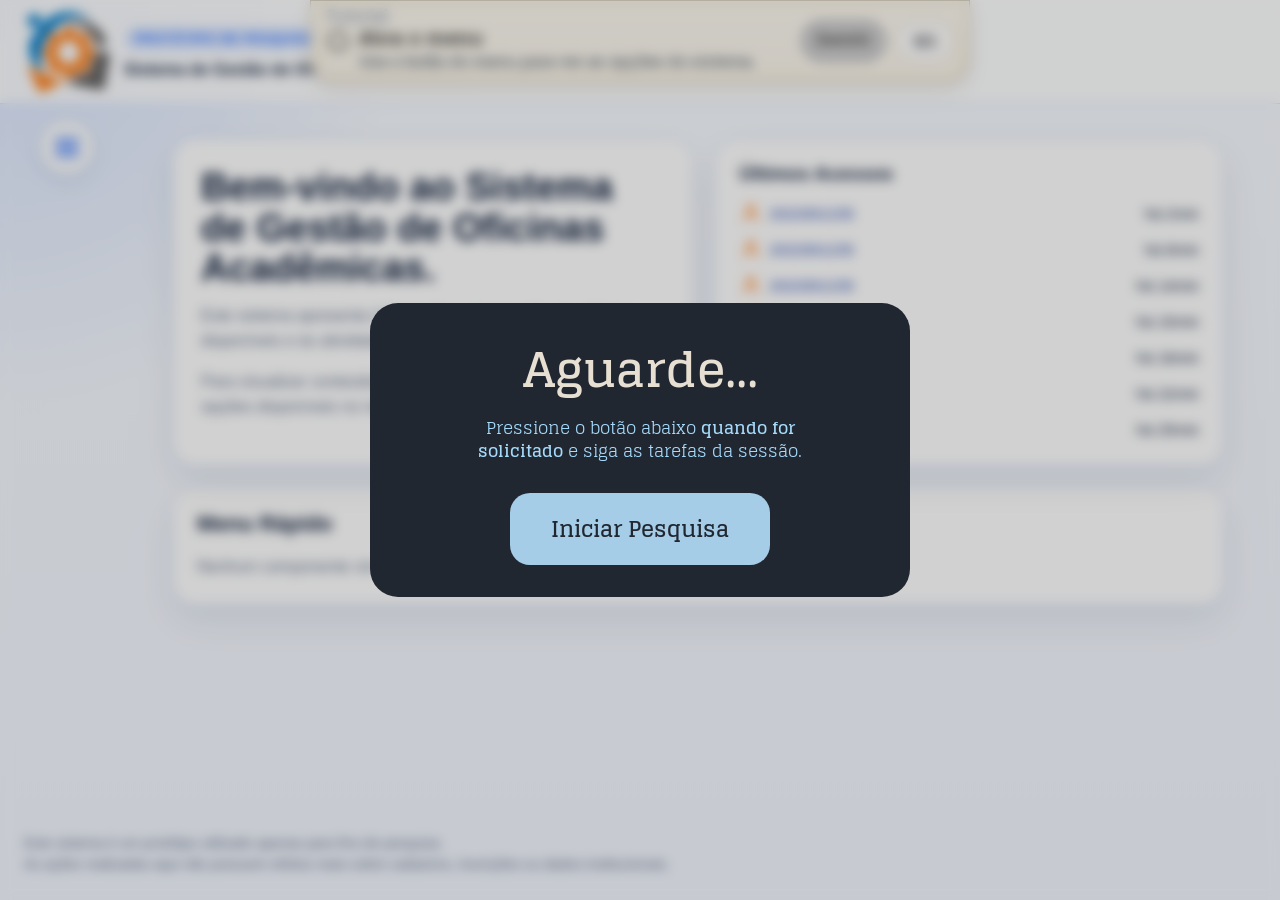
==== commit 48ee018b: "feat: refine v2 workshop modal and system feedback" ====
--- a/v1/index.html
+++ b/v1/index.html
@@ -5,9 +5,10 @@
   <meta name="viewport" content="width=device-width, initial-scale=1.0">
   <title>SGOA - Interface Boa</title>
   <link rel="stylesheet" href="../src/v1/styles.css">
+  <link rel="stylesheet" href="../src/common/system.css">
 </head>
 <body data-ui="v1">
-  <div class="app-shell app-shell-good">
+  <div class="app-shell app-shell-good" inert aria-hidden="true">
     <header class="app-header">
       <div class="good-brand-block">
         <img
@@ -394,7 +395,7 @@
     </div>
   </div>
 
-  <div class="research-gate" id="research-gate" aria-labelledby="research-gate-title">
+  <div class="research-gate" id="research-gate" role="dialog" aria-modal="true" aria-labelledby="research-gate-title">
     <div class="research-gate-panel">
       <h2 id="research-gate-title">Aguarde...</h2>
       <p>
@@ -446,14 +447,14 @@
     <section class="confirm-modal-dialog" aria-labelledby="objective-failure-title" aria-modal="true" role="dialog">
       <div class="confirm-modal-header">
         <h2 id="objective-failure-title">Desistir do objetivo</h2>
-        <button class="confirm-modal-close" id="objective-failure-close" type="button" aria-label="Fechar">
-          x
-        </button>
       </div>
 
       <div class="confirm-modal-message" id="objective-failure-content"></div>
 
       <div class="confirm-modal-actions">
+        <button class="confirm-modal-button objective-failure-dismiss-button" type="button" data-objective-failure-close="true">
+          Fechar Janela
+        </button>
         <button class="confirm-modal-button" id="objective-failure-submit" type="button">
           Confirmar desistência
         </button>
--- a/src/v1/styles.css
+++ b/src/v1/styles.css
@@ -2157,10 +2157,6 @@
   gap: 10px;
 }
 
-body[data-ui="v1"] .objective-failure-modal[hidden] {
-  display: none;
-}
-
 @keyframes onboarding-tour-backdrop-in {
   from {
     opacity: 0;
--- a/src/common/system.css
+++ b/src/common/system.css
@@ -0,0 +1,149 @@
+body[data-ui] .objective-failure-modal[hidden] {
+  display: none;
+}
+
+body[data-ui] .objective-failure-modal {
+  color: #212731;
+  font-family: "Glegoo", Georgia, serif;
+}
+
+body[data-ui] .objective-failure-modal .confirm-modal-backdrop {
+  background: rgba(33, 39, 49, 0.72);
+  backdrop-filter: blur(1px);
+}
+
+body[data-ui] .objective-failure-modal .confirm-modal-dialog {
+  width: min(560px, calc(100vw - 32px));
+  min-height: 0;
+  margin: 14vh auto 0;
+  border: 2px solid #212731;
+  border-radius: 18px;
+  background: #e7dfd2;
+  box-shadow: 0 18px 42px rgba(33, 39, 49, 0.32);
+  overflow: hidden;
+}
+
+body[data-ui] .objective-failure-modal .confirm-modal-header {
+  min-height: 58px;
+  padding: 16px 20px;
+  border-bottom: 2px solid #212731;
+  background: #e7dfd2;
+}
+
+body[data-ui] .objective-failure-modal .confirm-modal-header h2 {
+  color: #212731;
+  font-family: "Glegoo", Georgia, serif;
+  font-size: 1.35rem;
+  font-weight: 700;
+}
+
+body[data-ui] .objective-failure-modal .confirm-modal-close {
+  width: 38px;
+  height: 38px;
+  border: 1px solid #212731;
+  border-radius: 999px;
+  background: #7CAECE;
+  color: #212731;
+  font-family: "Glegoo", Georgia, serif;
+  font-size: 1.45rem;
+  font-weight: 700;
+  line-height: 1;
+  transition: background-color 160ms ease;
+}
+
+body[data-ui] .objective-failure-modal .confirm-modal-close:hover,
+body[data-ui] .objective-failure-modal .confirm-modal-close:focus-visible {
+  outline: none;
+  background: #A5CDE7;
+}
+
+body[data-ui] .objective-failure-modal .confirm-modal-message {
+  width: auto;
+  margin: 0;
+  padding: 16px 26px 18px;
+  background: #e7dfd2;
+  box-shadow: none;
+  color: #212731;
+  font-family: "Glegoo", Georgia, serif;
+  font-size: 1rem;
+  line-height: 1.55;
+  text-align: left;
+}
+
+body[data-ui] .objective-failure-modal .objective-failure-message p {
+  font-size: 1.2rem;
+  margin: 0 0 5px;
+  font-weight: 700;
+}
+
+body[data-ui] .objective-failure-modal .objective-failure-message strong {
+  display: block;
+  padding: 10px 12px;
+  border: 1px solid #212731;
+  border-radius: 12px;
+  background: #ffd796;
+  color: #212731;
+}
+
+body[data-ui] .objective-failure-modal .objective-failure-list-block {
+  margin-top: 18px;
+  padding-top: 16px;
+  border-top: 1px solid rgba(33, 39, 49, 0.32);
+}
+
+body[data-ui] .objective-failure-modal .objective-failure-list {
+  margin: 0;
+  padding-left: 22px;
+}
+
+body[data-ui] .objective-failure-modal .objective-failure-list-item.is-pending {
+  font-weight: 700;
+}
+
+body[data-ui] .objective-failure-modal .confirm-modal-actions {
+  display: flex;
+  align-items: center;
+  gap: 12px;
+  flex-wrap: wrap;
+  justify-content: space-between;
+  padding: 0 26px 24px;
+}
+
+body[data-ui] .objective-failure-modal .confirm-modal-button {
+  min-width: 210px;
+  min-height: 46px;
+  border: 2px solid #212731;
+  border-radius: 14px;
+  background: #f9a4a4;
+  color: #212731;
+  box-shadow: none;
+  font-family: var(--research-font-family);
+  font-size: 0.98rem;
+  font-weight: 700;
+  transition: background-color 160ms ease;
+}
+
+body[data-ui] .objective-failure-modal .confirm-modal-button:hover,
+body[data-ui] .objective-failure-modal .confirm-modal-button:focus-visible {
+  outline: none;
+  background: #eb7979;
+}
+
+body[data-ui] .objective-failure-modal .objective-failure-dismiss-button {
+  min-width: 210px;
+  min-height: 46px;
+  border: 2px solid #212731;
+  border-radius: 14px;
+  background: #a6dafb;
+  color: #212731;
+  box-shadow: none;
+  font-family: "Glegoo", Georgia, serif;
+  font-size: 0.98rem;
+  font-weight: 700;
+  transition: background-color 160ms ease;
+}
+
+body[data-ui] .objective-failure-modal .objective-failure-dismiss-button:hover,
+body[data-ui] .objective-failure-modal .objective-failure-dismiss-button:focus-visible {
+  background: #87d0ff;
+}
